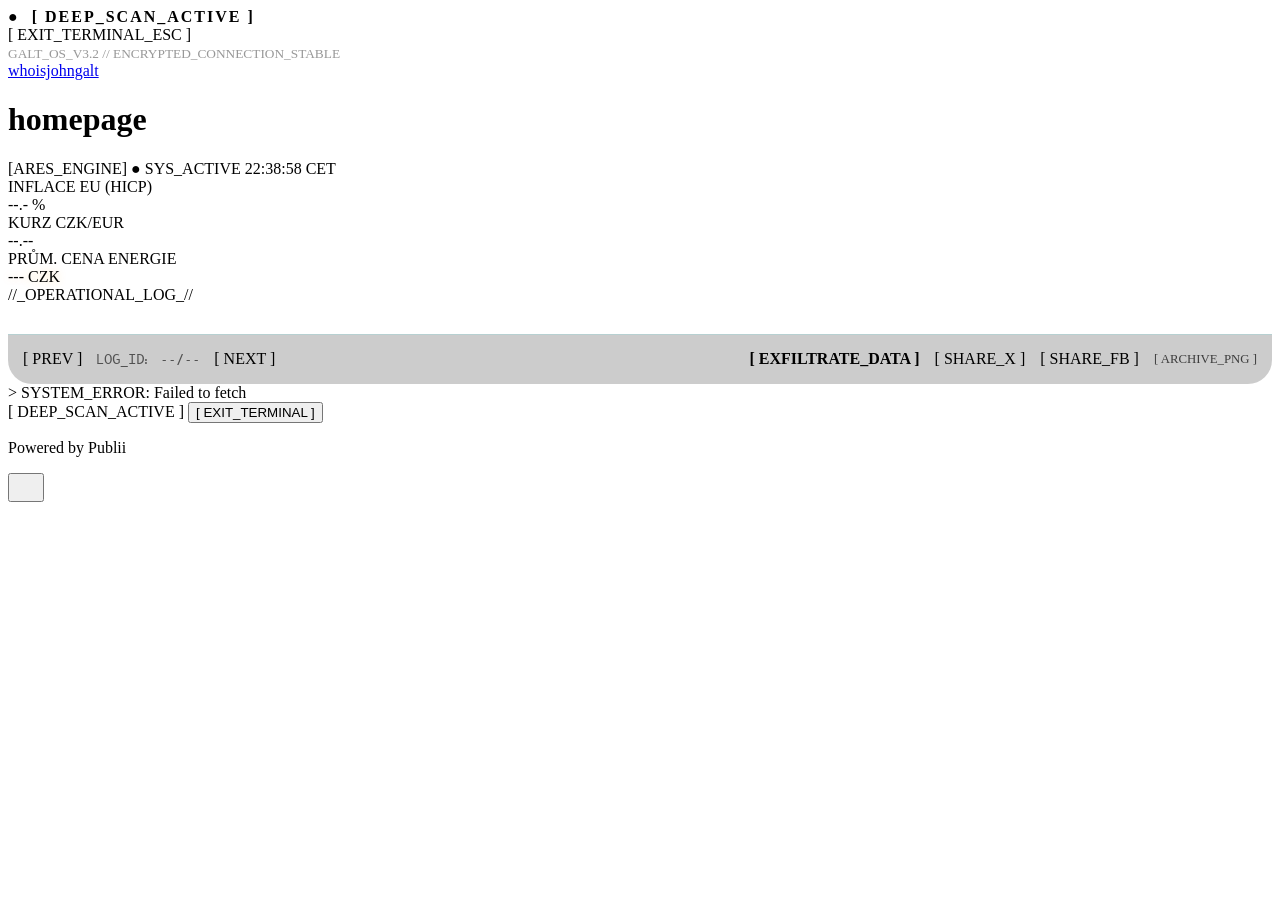
==== index.html @ 61fe9f32 "Updated from Publii" ====
<!DOCTYPE html><html lang="cs"><head><meta charset="utf-8"><meta http-equiv="X-UA-Compatible" content="IE=edge"><meta name="viewport" content="width=device-width,initial-scale=1"><title>homepage - whoisjohngalt</title><meta name="description" content="[ARES_ENGINE] ● SYS_ACTIVE 00:00:00Z INFLACE EU (HICP) --.- % KURZ CZK/EUR --.-- PRŮM. CENA ENERGIE --- CZK //_OPERATIONAL_LOG_// [ PREV ] LOG_ID: --/-- [ NEXT ] [ EXFILTRATE_DATA ] [ SHARE_X ] [ SHARE_FB ] [ ARCHIVE_PNG ] [ DEEP_SCAN_ACTIVE ] [ EXIT_TERMINAL ]"><meta name="generator" content="Publii Open-Source CMS for Static Site"><link rel="canonical" href="https://whoisjohngalt.eu/"><link rel="alternate" type="application/atom+xml" href="https://whoisjohngalt.eu/feed.xml" title="whoisjohngalt - RSS"><link rel="alternate" type="application/json" href="https://whoisjohngalt.eu/feed.json" title="whoisjohngalt - JSON"><meta property="og:title" content="homepage"><meta property="og:site_name" content="whoisjohngalt"><meta property="og:description" content="[ARES_ENGINE] ● SYS_ACTIVE 00:00:00Z INFLACE EU (HICP) --.- % KURZ CZK/EUR --.-- PRŮM. CENA ENERGIE --- CZK //_OPERATIONAL_LOG_// [ PREV ] LOG_ID: --/-- [ NEXT ] [ EXFILTRATE_DATA ] [ SHARE_X ] [ SHARE_FB ] [ ARCHIVE_PNG ] [ DEEP_SCAN_ACTIVE ] [ EXIT_TERMINAL ]"><meta property="og:url" content="https://whoisjohngalt.eu/"><meta property="og:type" content="article"><link rel="stylesheet" href="https://whoisjohngalt.eu/assets/css/style.css?v=595cb669aac5662dd0e5016030c849b3"><script type="application/ld+json">{"@context":"http://schema.org","@type":"Article","mainEntityOfPage":{"@type":"WebPage","@id":"https://whoisjohngalt.eu/"},"headline":"homepage","datePublished":"2026-02-16T14:54+01:00","dateModified":"2026-02-17T19:52+01:00","description":"[ARES_ENGINE] ● SYS_ACTIVE 00:00:00Z INFLACE EU (HICP) --.- % KURZ CZK/EUR --.-- PRŮM. CENA ENERGIE --- CZK //_OPERATIONAL_LOG_// [ PREV ] LOG_ID: --/-- [ NEXT ] [ EXFILTRATE_DATA ] [ SHARE_X ] [ SHARE_FB ] [ ARCHIVE_PNG ] [ DEEP_SCAN_ACTIVE ] [ EXIT_TERMINAL ]","author":{"@type":"Person","name":"František Mlčůch","url":"https://whoisjohngalt.eu/authors/frantisek-mlcuch/"},"publisher":{"@type":"Organization","name":"František Mlčůch"}}</script><noscript><style>img[loading] {
                    opacity: 1;
                }</style></noscript><link rel="preconnect" href="https://fonts.googleapis.com"><link rel="preconnect" href="https://fonts.gstatic.com" crossorigin><link href="https://fonts.googleapis.com/css2?family=B612+Mono:ital,wght@0,400;0,700;1,400;1,700&display=swap" rel="stylesheet"><script src="https://html2canvas.hertzen.com/dist/html2canvas.min.js"></script></head><body class="page-template"><div id="analysis-overlay" class="analysis-layer" onclick="closeAnalysis()"><div class="analysis-window" onclick="event.stopPropagation()"><div class="analysis-header"><div class="engine-status"><span class="blink-fast" style="color: var(--hud-alert);">●</span> <span style="color: var(--hud-alert); letter-spacing: 2px; font-weight: bold; margin-left: 10px;">[ DEEP_SCAN_ACTIVE ]</span></div><div class="cmd-btn exit-btn" onclick="closeAnalysis()">[ EXIT_TERMINAL_ESC ]</div></div><div id="analysis-content" class="analysis-body"></div><div class="analysis-footer"><small style="opacity: 0.4;">GALT_OS_V3.2 // ENCRYPTED_CONNECTION_STABLE</small></div></div></div><header class="top js-header"><a class="logo" href="https://whoisjohngalt.eu/">whoisjohngalt</a></header><main class="page"><div class="content"><div class="hero"><div class="hero__content"><div class="wrapper"><h1>homepage</h1></div></div></div><div class="wrapper content__entry content__entry--nospace"><div><div class="galt-os"><div class="galt-panel"><div class="galt-inner"><div class="galt-header"><span>[ARES_ENGINE]</span> <span class="galt-blink">● SYS_ACTIVE</span> <span id="galt-clock">00:00:00Z</span></div><div class="galt-metrics"><div class="metric-box"><div class="metric-label">INFLACE EU (HICP)</div><div class="metric-value" id="met-inf">--.- %</div></div><div class="metric-box"><div class="metric-label">KURZ CZK/EUR</div><div class="metric-value" id="met-czk">--.--</div></div><div class="metric-box" style="border-color: var(--hud-alert);"><div class="metric-label" style="color: var(--hud-alert);">PRŮM. CENA ENERGIE</div><div class="metric-value" style="color: var(--hud-alert); text-shadow: 0 0 10px rgba(255,170,0,0.3);" id="met-nrg">--- CZK</div></div></div><div class="galt-feed-title"><span>//_OPERATIONAL_LOG_//</span></div><div class="terminal-controls" style="display: flex; justify-content: space-between; align-items: center; margin-top: 30px; padding: 15px; border-top: 1px solid rgba(0, 242, 255, 0.1); background: rgba(0, 0, 0, 0.2); border-radius: 0 0 24px 24px;"><div class="nav-group"><span onclick="prevNews()" class="cmd-btn">[ PREV ]</span> <span id="nav-info" style="font-family: 'B612 Mono', monospace; font-size: 0.8em; color: var(--hud-cyan); opacity: 0.6; margin: 0 10px;">LOG_ID: --/--</span> <span onclick="nextNews()" class="cmd-btn">[ NEXT ]</span></div><div class="data-group" style="display: flex; gap: 15px; align-items: center;"><span onclick="shareExfiltration()" class="cmd-btn mobile-only" style="color: var(--hud-alert); font-weight: bold;">[ EXFILTRATE_DATA ]</span> <span onclick="shareToX()" class="cmd-btn">[ SHARE_X ]</span> <span onclick="shareToFB()" class="cmd-btn">[ SHARE_FB ]</span> <span onclick="downloadImage()" class="cmd-btn" style="opacity: 0.7; font-size: 0.8em;">[ ARCHIVE_PNG ]</span></div></div></div><div id="galt-feed"><div class="log-item" id="boot-msg"><div class="log-header cursor" id="boot-text"></div></div></div><div id="analysis-overlay" class="analysis-layer"><div class="analysis-window"><div class="analysis-header"><span class="engine-tag">[ DEEP_SCAN_ACTIVE ]</span> <button onclick="closeAnalysis()" class="cmd-btn">[ EXIT_TERMINAL ]</button></div><div id="analysis-content" class="analysis-body"></div></div></div></div></div></div></div></div></main><footer class="footer"><div class="wrapper"><div class="footer__copyright"><p>Powered by Publii</p></div><button id="backToTop" class="footer__bttop" aria-label="Back to top" title="Back to top"><svg width="20" height="20"><use xlink:href="https://whoisjohngalt.eu/assets/svg/svg-map.svg#toparrow"/></svg></button></div></footer><script defer="defer" src="https://whoisjohngalt.eu/assets/js/scripts.min.js?v=d0fc1030089a37f93a2d51bf6d07565c"></script><script>window.publiiThemeMenuConfig={mobileMenuMode:'sidebar',animationSpeed:300,submenuWidth: 'auto',doubleClickTime:500,mobileMenuExpandableSubmenus:true,relatedContainerForOverlayMenuSelector:'.top'};</script><script>var images = document.querySelectorAll('img[loading]');
        for (var i = 0; i < images.length; i++) {
            if (images[i].complete) {
                images[i].classList.add('is-loaded');
            } else {
                images[i].addEventListener('load', function () {
                    this.classList.add('is-loaded');
                }, false);
            }
        }</script><script>/**
 * GALT_OS_TERMINAL_ENGINE v3.4 (Full Master Build)
 * Status: OPERATIONAL
 * Features: Typewriter, Deep Scan, Image Export, Social Sharing, Mobile Optimized
 */

// --- GLOBÁLNÍ STAVY ---
let allNews = [];
let currentIndex = 0;
let isTyping = false;
let skipRequested = false; 

// --- 1. VYLEPŠENÝ TYPEWRITER ---
async function typeWriter(elementId, text, minSpeed = 10, maxSpeed = 30) {
    const el = document.getElementById(elementId);
    if (!el || !text) return;
    el.innerHTML = '';
    
    for (let i = 0; i < text.length; i++) {
        if (!isTyping) break; 
        if (skipRequested) {
            el.innerHTML = text;
            break;
        }
        el.innerHTML += text.charAt(i);
        const speed = Math.floor(Math.random() * (maxSpeed - minSpeed)) + minSpeed;
        await new Promise(r => setTimeout(r, speed));
    }
}

function requestQuickReveal() {
    if (isTyping) skipRequested = true;
}

// --- 2. SYSTÉMOVÉ FUNKCE (Hodiny, Metriky, Glitch) ---
function updateClock() {
    const clockEl = document.getElementById('galt-clock');
    if (!clockEl) return;
    const now = new Date();
    const timeString = now.toLocaleTimeString('cs-CZ', { hour: '2-digit', minute: '2-digit', second: '2-digit', hour12: false });
    const isDST = now.getTimezoneOffset() < -60; 
    clockEl.innerText = timeString + (isDST ? ' CEST' : ' CET');
}

function animateValue(id, start, end, duration, suffix = "") {
    const obj = document.getElementById(id);
    if (!obj) return;
    const frameRate = 40; 
    const totalFrames = Math.round(duration / frameRate);
    let frame = 0;

    const counter = setInterval(() => {
        frame++;
        const progress = 1 - Math.pow(1 - (frame / totalFrames), 3);
        const current = start + (end - start) * progress;
        
        if (id === 'met-nrg') {
            obj.innerHTML = Math.round(current) + suffix;
        } else {
            obj.innerHTML = current.toFixed(2) + suffix; 
        }

        if (frame >= totalFrames) {
            clearInterval(counter);
            obj.innerHTML = (id === 'met-nrg' ? Math.round(end) : end.toFixed(2)) + suffix; 
        }
    }, frameRate);
}

function triggerInterference() {
    const panel = document.querySelector('.galt-panel');
    if (!panel) return;
    panel.classList.add('panel-glitch-active');
    setTimeout(() => {
        panel.classList.remove('panel-glitch-active');
    }, 400); 
}

// --- 3. LOGIKA OVLÁDÁNÍ NOVINEK ---
async function displayNews(index) {
    if (isTyping) {
        isTyping = false;
        await new Promise(r => setTimeout(r, 20)); 
    }
    
    if (!allNews[index]) return;
    
    triggerInterference(); 
    isTyping = true;
    skipRequested = false; 

    const item = allNews[index];
    const feed = document.getElementById('galt-feed');
    const navInfo = document.getElementById('nav-info');
    const externalLink = item.url || item.link || '#';
    
    if (navInfo) navInfo.innerText = `LOG_ID: ${index + 1}/${allNews.length}`;

    feed.innerHTML = `
      <div class="log-item" onclick="requestQuickReveal()" style="cursor: default;">
        <div class="log-header cursor" id="t-active" 
             onclick="event.stopPropagation(); if('${externalLink}' !== '#') window.open('${externalLink}', '_blank')" 
             style="cursor: pointer; transition: 0.2s;" 
             title="OPEN_ORIGINAL_SOURCE"></div>
        <div class="columns-wrapper">
          <div class="col col-raw">
            <small style="opacity:0.6; color:var(--hud-cyan);">[SOURCE_RSS_DATA]:</small><br>
            <span id="o-active"></span>
          </div>
          <div class="col col-decoded">
            <small style="opacity:0.6; color:var(--hud-cyan);">[GALT_DECODED_TRUTH]:</small><br>
            <span id="s-active"></span>
            
            <div class="prop-meter"><div class="prop-bar" id="p-bar" style="width:0%"></div></div>
            
            <div style="display: flex; justify-content: space-between; align-items: flex-start; flex-wrap: wrap; gap: 10px;">
                <div class="prop-label" id="btn-reason" onclick="event.stopPropagation(); toggleReasoning()" style="cursor: pointer; margin-top:5px; flex: 1;">
                  > PROPAGANDA: ${item.propaganda}% <span style="color:var(--hud-alert); font-size:0.8em; margin-left: 5px; animation: blink 1.5s infinite;">[REASONING]</span>
                </div>
                
                <div class="cmd-btn" id="btn-deep" onclick="event.stopPropagation(); openDeepAnalysis()" 
                     style="margin-top:5px; font-size:0.65rem; color:var(--hud-cyan); border: 1px solid var(--hud-cyan-dim); padding: 2px 6px; border-radius: 4px;">
                  [ RUN_DEEP_SCAN ]
                </div>
            </div>

            <div id="reason-box" style="display:none; margin-top: 15px; padding: 10px; border-left: 2px solid var(--hud-alert); background: rgba(255, 60, 0, 0.05);">
              <small style="color:var(--hud-alert);">[SYSTEM_ANALYSIS]:</small><br>
              <span id="r-active" style="color: var(--hud-cyan-dim); font-size: 0.9em;"></span>
            </div>
          </div>
        </div>
      </div>
    `;

    await typeWriter('t-active', `// SUBJECT: ${item.title}`, 10, 20);
    if (!isTyping) return;
    document.getElementById('t-active').classList.remove('cursor');
    
    await typeWriter('o-active', item.description, 1, 5); 
    if (!isTyping) return;
    
    await typeWriter('s-active', item.sum, 5, 15);
    if (!isTyping) return;
    
    const bar = document.getElementById('p-bar');
    if (bar) bar.style.width = `${item.propaganda}%`;

    isTyping = false;
}

// --- 4. EXPORTY A SDÍLENÍ ---
const canvasOptions = {
    backgroundColor: "#0a1219",
    scale: 2,
    useCORS: true,
    onclone: (clonedDoc) => {
        const clonedPanel = clonedDoc.querySelector('.galt-panel');
        if (clonedPanel) {
            clonedPanel.style.background = "#0a1219";
            clonedPanel.style.padding = "20px";
            clonedPanel.style.borderRadius = "12px";
        }
    }
};

async function downloadImage() {
    const panel = document.querySelector('.galt-panel');
    const btn = event.target;
    const originalText = btn.innerText;
    btn.innerText = "[ BUSY... ]";
    triggerInterference();
    try {
        const canvas = await html2canvas(panel, canvasOptions);
        const link = document.createElement('a');
        link.download = `GALT_LOG_${currentIndex + 1}.png`;
        link.href = canvas.toDataURL("image/png");
        link.click();
        btn.innerText = originalText;
    } catch (err) {
        btn.innerText = "[ ERR_ARCHIVE ]";
    }
}

async function shareExfiltration() {
    const panel = document.querySelector('.galt-panel');
    const btn = event.target;
    const originalText = btn.innerText;
    btn.innerText = "[ BUSY... ]";
    triggerInterference();
    try {
        const canvas = await html2canvas(panel, canvasOptions);
        const blob = await new Promise(resolve => canvas.toBlob(resolve, 'image/png'));
        const file = new File([blob], `GALT_LOG_${currentIndex + 1}.png`, { type: 'image/png' });

        if (navigator.canShare && navigator.canShare({ files: [file] })) {
            await navigator.share({
                files: [file],
                title: 'GALT OS - DECODED',
                text: 'Detekována manipulace. Fakta zde: https://whoisjohngalt.cz',
            });
            btn.innerText = originalText;
        } else {
            downloadImage();
            alert("ACCESS_DENIED: Sdílení souborů není podporováno. Data byla uložena lokálně.");
        }
    } catch (err) {
        btn.innerText = "[ ERR_XFER ]";
    }
}

function shareToX() {
    const item = allNews[currentIndex];
    const text = encodeURIComponent(`GALT_OS // DEKÓDOVANÁ PRAVDA: ${item.sum} #GaltOS #Truth`);
    const url = encodeURIComponent("https://whoisjohngalt.cz");
    window.open(`https://twitter.com/intent/tweet?text=${text}&url=${url}`, '_blank');
}

function shareToFB() {
    const url = encodeURIComponent("https://whoisjohngalt.cz");
    window.open(`https://www.facebook.com/sharer/sharer.php?u=${url}`, '_blank');
}

// --- 5. HLOUBKOVÁ ANALÝZA (DEEP SCAN) ---
function openDeepAnalysis() {
    const item = allNews[currentIndex];
    const overlay = document.getElementById('analysis-overlay');
    const windowEl = overlay.querySelector('.analysis-window');
    const contentDiv = document.getElementById('analysis-content');

    if (item && item.deep_report) {
        contentDiv.innerHTML = `<div class="typing-text">${item.deep_report.replace(/\n/g, '<br>')}</div>`;
        
        overlay.style.display = 'block'; 
        setTimeout(() => {
            overlay.classList.add('active');
            windowEl.classList.add('active');
        }, 10);
        
        document.body.style.overflow = 'hidden';
        overlay.scrollTop = 0;
    }
}

function closeAnalysis() {
    const overlay = document.getElementById('analysis-overlay');
    const windowEl = overlay.querySelector('.analysis-window');
    overlay.classList.remove('active');
    windowEl.classList.remove('active');
    setTimeout(() => {
        overlay.style.display = 'none';
        document.body.style.overflow = 'auto';
    }, 250);
}

// --- 6. NAVIGACE ---
function nextNews() { if (currentIndex < allNews.length - 1) { currentIndex++; displayNews(currentIndex); } }
function prevNews() { if (currentIndex > 0) { currentIndex--; displayNews(currentIndex); } }

async function toggleReasoning() {
    const box = document.getElementById('reason-box');
    const item = allNews[currentIndex];
    if (box.style.display === 'none') {
        box.style.display = 'block';
        await typeWriter('r-active', item.reason, 5, 20);
    } else {
        box.style.display = 'none';
    }
}

// --- 7. BOOT ENGINE ---
async function bootEngine() {
    updateClock();
    setInterval(updateClock, 1000);
    
    // Listenery pro klávesnici
    document.addEventListener('keydown', (e) => {
        if (e.key === "ArrowRight") nextNews();
        if (e.key === "ArrowLeft") prevNews();
        if (e.key === "Escape") closeAnalysis();
    });

    // Listener pro zavření kliknutím mimo
    const overlay = document.getElementById('analysis-overlay');
    if (overlay) {
        overlay.addEventListener('click', (e) => {
            if (e.target.id === 'analysis-overlay') closeAnalysis();
        });
    }

    try {
        const response = await fetch('https://gist.githubusercontent.com/fmlcuch/7b5a33c34900352521e5a9b4d3a33d77/raw/galt-data.json?v=' + Date.now());
        if (!response.ok) throw new Error('CONNECTION_LOST');
        const data = await response.json();
        allNews = data.news; 
        if (data.metrics) {
            animateValue('met-inf', 0, data.metrics.inf, 1000, " %");
            animateValue('met-czk', 20, data.metrics.czk, 1200, " CZK");
            animateValue('met-nrg', 0, data.metrics.nrg, 1500, " CZK");
        }
        if (allNews.length > 0) displayNews(0);
    } catch (err) {
        const feed = document.getElementById('galt-feed');
        if (feed) feed.innerHTML = `> <span style="color:var(--hud-alert)">SYSTEM_ERROR: ${err.message}</span>`;
    }
}

document.addEventListener('DOMContentLoaded', bootEngine);</script></body></html>
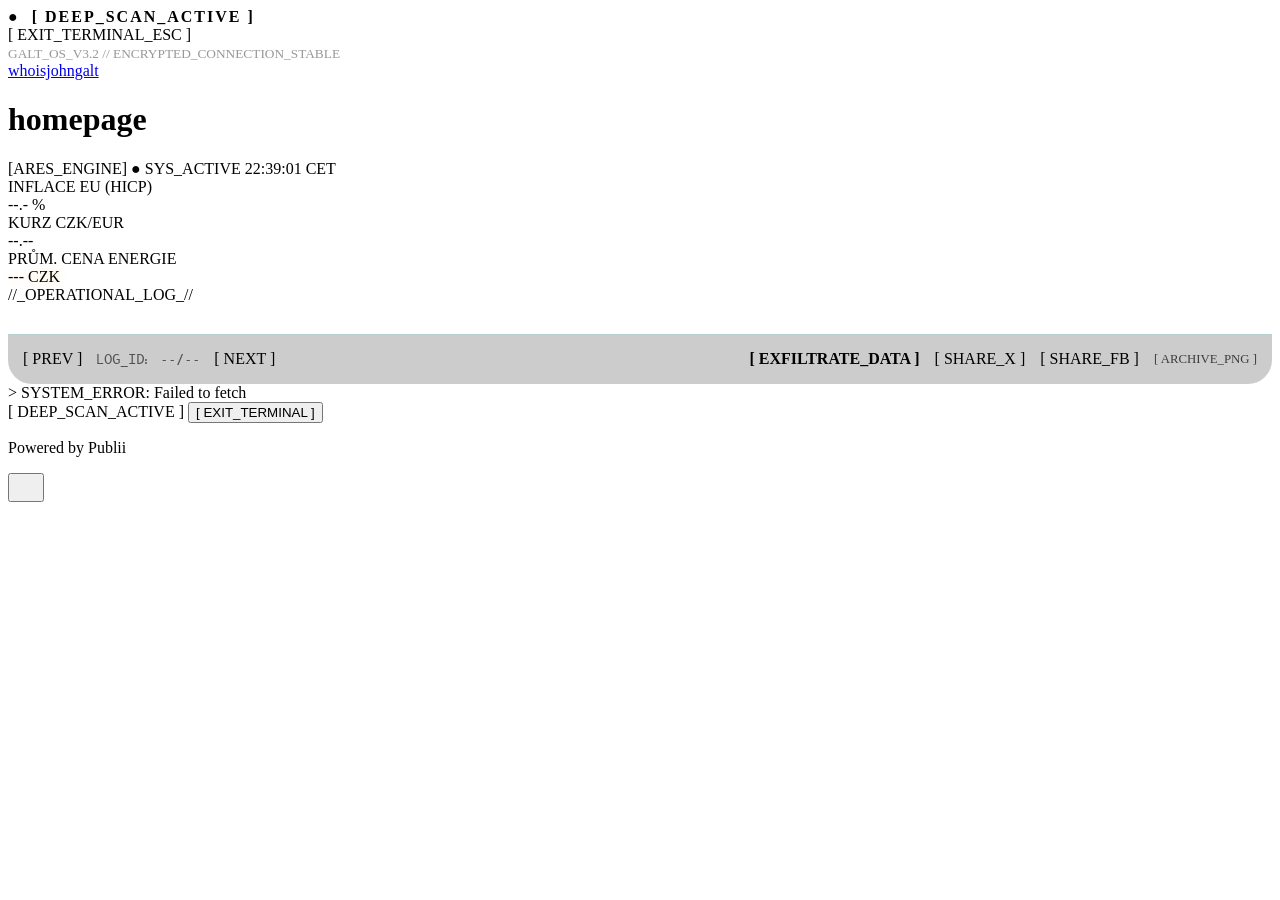
==== commit e102ff4e: "Updated from Publii" ====
--- a/index.html
+++ b/index.html
@@ -1,4 +1,4 @@
-<!DOCTYPE html><html lang="cs"><head><meta charset="utf-8"><meta http-equiv="X-UA-Compatible" content="IE=edge"><meta name="viewport" content="width=device-width,initial-scale=1"><title>homepage - whoisjohngalt</title><meta name="description" content="[ARES_ENGINE] ● SYS_ACTIVE 00:00:00Z INFLACE EU (HICP) --.- % KURZ CZK/EUR --.-- PRŮM. CENA ENERGIE --- CZK //_OPERATIONAL_LOG_// [ PREV ] LOG_ID: --/-- [ NEXT ] [ EXFILTRATE_DATA ] [ SHARE_X ] [ SHARE_FB ] [ ARCHIVE_PNG ] [ DEEP_SCAN_ACTIVE ] [ EXIT_TERMINAL ]"><meta name="generator" content="Publii Open-Source CMS for Static Site"><link rel="canonical" href="https://whoisjohngalt.eu/"><link rel="alternate" type="application/atom+xml" href="https://whoisjohngalt.eu/feed.xml" title="whoisjohngalt - RSS"><link rel="alternate" type="application/json" href="https://whoisjohngalt.eu/feed.json" title="whoisjohngalt - JSON"><meta property="og:title" content="homepage"><meta property="og:site_name" content="whoisjohngalt"><meta property="og:description" content="[ARES_ENGINE] ● SYS_ACTIVE 00:00:00Z INFLACE EU (HICP) --.- % KURZ CZK/EUR --.-- PRŮM. CENA ENERGIE --- CZK //_OPERATIONAL_LOG_// [ PREV ] LOG_ID: --/-- [ NEXT ] [ EXFILTRATE_DATA ] [ SHARE_X ] [ SHARE_FB ] [ ARCHIVE_PNG ] [ DEEP_SCAN_ACTIVE ] [ EXIT_TERMINAL ]"><meta property="og:url" content="https://whoisjohngalt.eu/"><meta property="og:type" content="article"><link rel="stylesheet" href="https://whoisjohngalt.eu/assets/css/style.css?v=595cb669aac5662dd0e5016030c849b3"><script type="application/ld+json">{"@context":"http://schema.org","@type":"Article","mainEntityOfPage":{"@type":"WebPage","@id":"https://whoisjohngalt.eu/"},"headline":"homepage","datePublished":"2026-02-16T14:54+01:00","dateModified":"2026-02-17T19:52+01:00","description":"[ARES_ENGINE] ● SYS_ACTIVE 00:00:00Z INFLACE EU (HICP) --.- % KURZ CZK/EUR --.-- PRŮM. CENA ENERGIE --- CZK //_OPERATIONAL_LOG_// [ PREV ] LOG_ID: --/-- [ NEXT ] [ EXFILTRATE_DATA ] [ SHARE_X ] [ SHARE_FB ] [ ARCHIVE_PNG ] [ DEEP_SCAN_ACTIVE ] [ EXIT_TERMINAL ]","author":{"@type":"Person","name":"František Mlčůch","url":"https://whoisjohngalt.eu/authors/frantisek-mlcuch/"},"publisher":{"@type":"Organization","name":"František Mlčůch"}}</script><noscript><style>img[loading] {
+<!DOCTYPE html><html lang="cs"><head><meta charset="utf-8"><meta http-equiv="X-UA-Compatible" content="IE=edge"><meta name="viewport" content="width=device-width,initial-scale=1"><title>homepage - whoisjohngalt</title><meta name="description" content="[ARES_ENGINE] ● SYS_ACTIVE 00:00:00Z INFLACE EU (HICP) --.- % KURZ CZK/EUR --.-- PRŮM. CENA ENERGIE --- CZK //_OPERATIONAL_LOG_// [ PREV ] LOG_ID: --/-- [ NEXT ] [ EXFILTRATE_DATA ] [ SHARE_X ] [ SHARE_FB ] [ ARCHIVE_PNG ] [ DEEP_SCAN_ACTIVE ] [ EXIT_TERMINAL ]"><meta name="generator" content="Publii Open-Source CMS for Static Site"><link rel="canonical" href="https://whoisjohngalt.eu/"><link rel="alternate" type="application/atom+xml" href="https://whoisjohngalt.eu/feed.xml" title="whoisjohngalt - RSS"><link rel="alternate" type="application/json" href="https://whoisjohngalt.eu/feed.json" title="whoisjohngalt - JSON"><meta property="og:title" content="homepage"><meta property="og:site_name" content="whoisjohngalt"><meta property="og:description" content="[ARES_ENGINE] ● SYS_ACTIVE 00:00:00Z INFLACE EU (HICP) --.- % KURZ CZK/EUR --.-- PRŮM. CENA ENERGIE --- CZK //_OPERATIONAL_LOG_// [ PREV ] LOG_ID: --/-- [ NEXT ] [ EXFILTRATE_DATA ] [ SHARE_X ] [ SHARE_FB ] [ ARCHIVE_PNG ] [ DEEP_SCAN_ACTIVE ] [ EXIT_TERMINAL ]"><meta property="og:url" content="https://whoisjohngalt.eu/"><meta property="og:type" content="article"><link rel="stylesheet" href="https://whoisjohngalt.eu/assets/css/style.css?v=3daf56c0f4335bee4315497e34becde3"><script type="application/ld+json">{"@context":"http://schema.org","@type":"Article","mainEntityOfPage":{"@type":"WebPage","@id":"https://whoisjohngalt.eu/"},"headline":"homepage","datePublished":"2026-02-16T14:54+01:00","dateModified":"2026-02-17T19:52+01:00","description":"[ARES_ENGINE] ● SYS_ACTIVE 00:00:00Z INFLACE EU (HICP) --.- % KURZ CZK/EUR --.-- PRŮM. CENA ENERGIE --- CZK //_OPERATIONAL_LOG_// [ PREV ] LOG_ID: --/-- [ NEXT ] [ EXFILTRATE_DATA ] [ SHARE_X ] [ SHARE_FB ] [ ARCHIVE_PNG ] [ DEEP_SCAN_ACTIVE ] [ EXIT_TERMINAL ]","author":{"@type":"Person","name":"František Mlčůch","url":"https://whoisjohngalt.eu/authors/frantisek-mlcuch/"},"publisher":{"@type":"Organization","name":"František Mlčůch"}}</script><noscript><style>img[loading] {
                     opacity: 1;
                 }</style></noscript><link rel="preconnect" href="https://fonts.googleapis.com"><link rel="preconnect" href="https://fonts.gstatic.com" crossorigin><link href="https://fonts.googleapis.com/css2?family=B612+Mono:ital,wght@0,400;0,700;1,400;1,700&display=swap" rel="stylesheet"><script src="https://html2canvas.hertzen.com/dist/html2canvas.min.js"></script></head><body class="page-template"><div id="analysis-overlay" class="analysis-layer" onclick="closeAnalysis()"><div class="analysis-window" onclick="event.stopPropagation()"><div class="analysis-header"><div class="engine-status"><span class="blink-fast" style="color: var(--hud-alert);">●</span> <span style="color: var(--hud-alert); letter-spacing: 2px; font-weight: bold; margin-left: 10px;">[ DEEP_SCAN_ACTIVE ]</span></div><div class="cmd-btn exit-btn" onclick="closeAnalysis()">[ EXIT_TERMINAL_ESC ]</div></div><div id="analysis-content" class="analysis-body"></div><div class="analysis-footer"><small style="opacity: 0.4;">GALT_OS_V3.2 // ENCRYPTED_CONNECTION_STABLE</small></div></div></div><header class="top js-header"><a class="logo" href="https://whoisjohngalt.eu/">whoisjohngalt</a></header><main class="page"><div class="content"><div class="hero"><div class="hero__content"><div class="wrapper"><h1>homepage</h1></div></div></div><div class="wrapper content__entry content__entry--nospace"><div><div class="galt-os"><div class="galt-panel"><div class="galt-inner"><div class="galt-header"><span>[ARES_ENGINE]</span> <span class="galt-blink">● SYS_ACTIVE</span> <span id="galt-clock">00:00:00Z</span></div><div class="galt-metrics"><div class="metric-box"><div class="metric-label">INFLACE EU (HICP)</div><div class="metric-value" id="met-inf">--.- %</div></div><div class="metric-box"><div class="metric-label">KURZ CZK/EUR</div><div class="metric-value" id="met-czk">--.--</div></div><div class="metric-box" style="border-color: var(--hud-alert);"><div class="metric-label" style="color: var(--hud-alert);">PRŮM. CENA ENERGIE</div><div class="metric-value" style="color: var(--hud-alert); text-shadow: 0 0 10px rgba(255,170,0,0.3);" id="met-nrg">--- CZK</div></div></div><div class="galt-feed-title"><span>//_OPERATIONAL_LOG_//</span></div><div class="terminal-controls" style="display: flex; justify-content: space-between; align-items: center; margin-top: 30px; padding: 15px; border-top: 1px solid rgba(0, 242, 255, 0.1); background: rgba(0, 0, 0, 0.2); border-radius: 0 0 24px 24px;"><div class="nav-group"><span onclick="prevNews()" class="cmd-btn">[ PREV ]</span> <span id="nav-info" style="font-family: 'B612 Mono', monospace; font-size: 0.8em; color: var(--hud-cyan); opacity: 0.6; margin: 0 10px;">LOG_ID: --/--</span> <span onclick="nextNews()" class="cmd-btn">[ NEXT ]</span></div><div class="data-group" style="display: flex; gap: 15px; align-items: center;"><span onclick="shareExfiltration()" class="cmd-btn mobile-only" style="color: var(--hud-alert); font-weight: bold;">[ EXFILTRATE_DATA ]</span> <span onclick="shareToX()" class="cmd-btn">[ SHARE_X ]</span> <span onclick="shareToFB()" class="cmd-btn">[ SHARE_FB ]</span> <span onclick="downloadImage()" class="cmd-btn" style="opacity: 0.7; font-size: 0.8em;">[ ARCHIVE_PNG ]</span></div></div></div><div id="galt-feed"><div class="log-item" id="boot-msg"><div class="log-header cursor" id="boot-text"></div></div></div><div id="analysis-overlay" class="analysis-layer"><div class="analysis-window"><div class="analysis-header"><span class="engine-tag">[ DEEP_SCAN_ACTIVE ]</span> <button onclick="closeAnalysis()" class="cmd-btn">[ EXIT_TERMINAL ]</button></div><div id="analysis-content" class="analysis-body"></div></div></div></div></div></div></div></div></main><footer class="footer"><div class="wrapper"><div class="footer__copyright"><p>Powered by Publii</p></div><button id="backToTop" class="footer__bttop" aria-label="Back to top" title="Back to top"><svg width="20" height="20"><use xlink:href="https://whoisjohngalt.eu/assets/svg/svg-map.svg#toparrow"/></svg></button></div></footer><script defer="defer" src="https://whoisjohngalt.eu/assets/js/scripts.min.js?v=d0fc1030089a37f93a2d51bf6d07565c"></script><script>window.publiiThemeMenuConfig={mobileMenuMode:'sidebar',animationSpeed:300,submenuWidth: 'auto',doubleClickTime:500,mobileMenuExpandableSubmenus:true,relatedContainerForOverlayMenuSelector:'.top'};</script><script>var images = document.querySelectorAll('img[loading]');
         for (var i = 0; i < images.length; i++) {
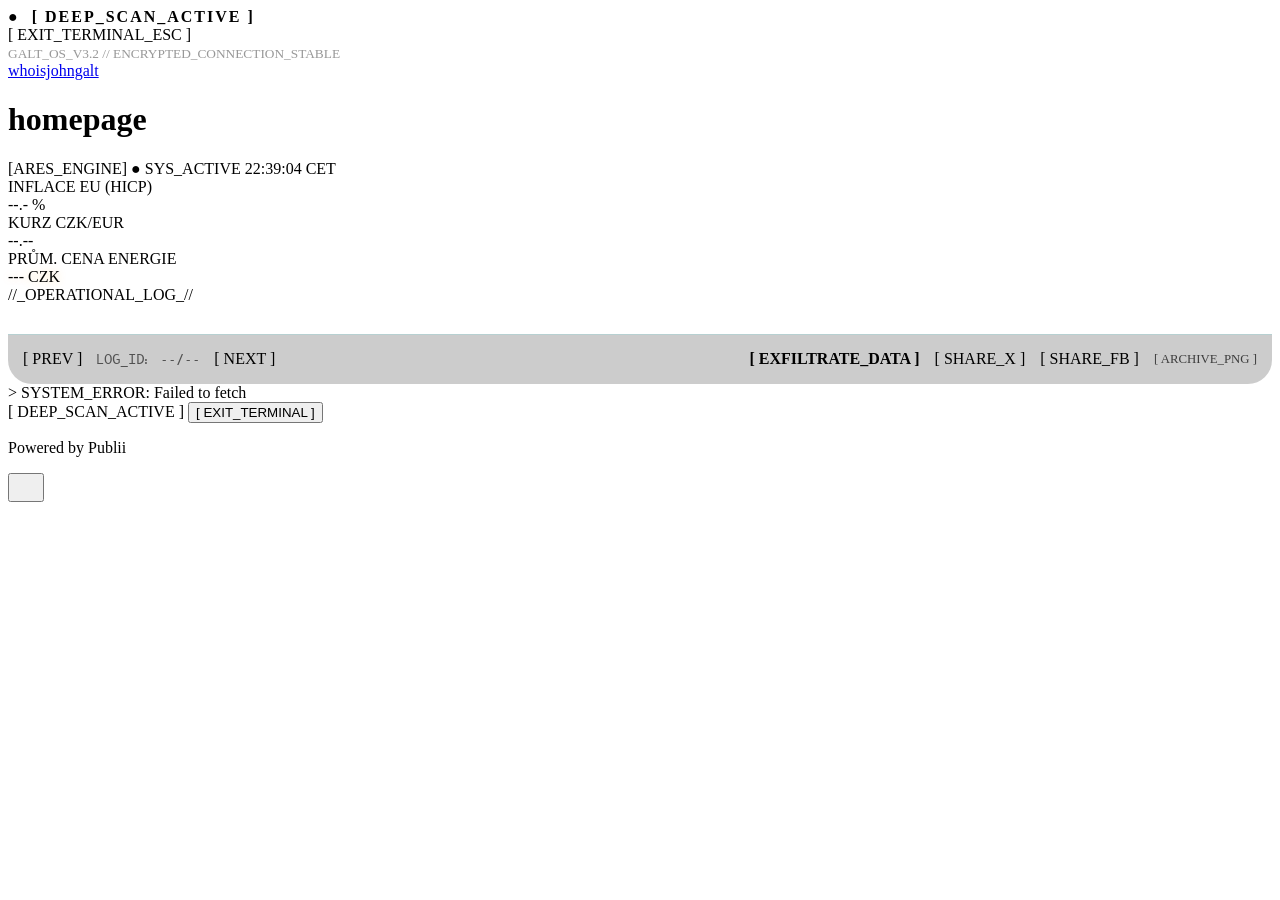
==== commit e0935e09: "Updated from Publii" ====
--- a/index.html
+++ b/index.html
@@ -1,6 +1,6 @@
 <!DOCTYPE html><html lang="cs"><head><meta charset="utf-8"><meta http-equiv="X-UA-Compatible" content="IE=edge"><meta name="viewport" content="width=device-width,initial-scale=1"><title>homepage - whoisjohngalt</title><meta name="description" content="[ARES_ENGINE] ● SYS_ACTIVE 00:00:00Z INFLACE EU (HICP) --.- % KURZ CZK/EUR --.-- PRŮM. CENA ENERGIE --- CZK //_OPERATIONAL_LOG_// [ PREV ] LOG_ID: --/-- [ NEXT ] [ EXFILTRATE_DATA ] [ SHARE_X ] [ SHARE_FB ] [ ARCHIVE_PNG ] [ DEEP_SCAN_ACTIVE ] [ EXIT_TERMINAL ]"><meta name="generator" content="Publii Open-Source CMS for Static Site"><link rel="canonical" href="https://whoisjohngalt.eu/"><link rel="alternate" type="application/atom+xml" href="https://whoisjohngalt.eu/feed.xml" title="whoisjohngalt - RSS"><link rel="alternate" type="application/json" href="https://whoisjohngalt.eu/feed.json" title="whoisjohngalt - JSON"><meta property="og:title" content="homepage"><meta property="og:site_name" content="whoisjohngalt"><meta property="og:description" content="[ARES_ENGINE] ● SYS_ACTIVE 00:00:00Z INFLACE EU (HICP) --.- % KURZ CZK/EUR --.-- PRŮM. CENA ENERGIE --- CZK //_OPERATIONAL_LOG_// [ PREV ] LOG_ID: --/-- [ NEXT ] [ EXFILTRATE_DATA ] [ SHARE_X ] [ SHARE_FB ] [ ARCHIVE_PNG ] [ DEEP_SCAN_ACTIVE ] [ EXIT_TERMINAL ]"><meta property="og:url" content="https://whoisjohngalt.eu/"><meta property="og:type" content="article"><link rel="stylesheet" href="https://whoisjohngalt.eu/assets/css/style.css?v=3daf56c0f4335bee4315497e34becde3"><script type="application/ld+json">{"@context":"http://schema.org","@type":"Article","mainEntityOfPage":{"@type":"WebPage","@id":"https://whoisjohngalt.eu/"},"headline":"homepage","datePublished":"2026-02-16T14:54+01:00","dateModified":"2026-02-17T19:52+01:00","description":"[ARES_ENGINE] ● SYS_ACTIVE 00:00:00Z INFLACE EU (HICP) --.- % KURZ CZK/EUR --.-- PRŮM. CENA ENERGIE --- CZK //_OPERATIONAL_LOG_// [ PREV ] LOG_ID: --/-- [ NEXT ] [ EXFILTRATE_DATA ] [ SHARE_X ] [ SHARE_FB ] [ ARCHIVE_PNG ] [ DEEP_SCAN_ACTIVE ] [ EXIT_TERMINAL ]","author":{"@type":"Person","name":"František Mlčůch","url":"https://whoisjohngalt.eu/authors/frantisek-mlcuch/"},"publisher":{"@type":"Organization","name":"František Mlčůch"}}</script><noscript><style>img[loading] {
                     opacity: 1;
-                }</style></noscript><link rel="preconnect" href="https://fonts.googleapis.com"><link rel="preconnect" href="https://fonts.gstatic.com" crossorigin><link href="https://fonts.googleapis.com/css2?family=B612+Mono:ital,wght@0,400;0,700;1,400;1,700&display=swap" rel="stylesheet"><script src="https://html2canvas.hertzen.com/dist/html2canvas.min.js"></script></head><body class="page-template"><div id="analysis-overlay" class="analysis-layer" onclick="closeAnalysis()"><div class="analysis-window" onclick="event.stopPropagation()"><div class="analysis-header"><div class="engine-status"><span class="blink-fast" style="color: var(--hud-alert);">●</span> <span style="color: var(--hud-alert); letter-spacing: 2px; font-weight: bold; margin-left: 10px;">[ DEEP_SCAN_ACTIVE ]</span></div><div class="cmd-btn exit-btn" onclick="closeAnalysis()">[ EXIT_TERMINAL_ESC ]</div></div><div id="analysis-content" class="analysis-body"></div><div class="analysis-footer"><small style="opacity: 0.4;">GALT_OS_V3.2 // ENCRYPTED_CONNECTION_STABLE</small></div></div></div><header class="top js-header"><a class="logo" href="https://whoisjohngalt.eu/">whoisjohngalt</a></header><main class="page"><div class="content"><div class="hero"><div class="hero__content"><div class="wrapper"><h1>homepage</h1></div></div></div><div class="wrapper content__entry content__entry--nospace"><div><div class="galt-os"><div class="galt-panel"><div class="galt-inner"><div class="galt-header"><span>[ARES_ENGINE]</span> <span class="galt-blink">● SYS_ACTIVE</span> <span id="galt-clock">00:00:00Z</span></div><div class="galt-metrics"><div class="metric-box"><div class="metric-label">INFLACE EU (HICP)</div><div class="metric-value" id="met-inf">--.- %</div></div><div class="metric-box"><div class="metric-label">KURZ CZK/EUR</div><div class="metric-value" id="met-czk">--.--</div></div><div class="metric-box" style="border-color: var(--hud-alert);"><div class="metric-label" style="color: var(--hud-alert);">PRŮM. CENA ENERGIE</div><div class="metric-value" style="color: var(--hud-alert); text-shadow: 0 0 10px rgba(255,170,0,0.3);" id="met-nrg">--- CZK</div></div></div><div class="galt-feed-title"><span>//_OPERATIONAL_LOG_//</span></div><div class="terminal-controls" style="display: flex; justify-content: space-between; align-items: center; margin-top: 30px; padding: 15px; border-top: 1px solid rgba(0, 242, 255, 0.1); background: rgba(0, 0, 0, 0.2); border-radius: 0 0 24px 24px;"><div class="nav-group"><span onclick="prevNews()" class="cmd-btn">[ PREV ]</span> <span id="nav-info" style="font-family: 'B612 Mono', monospace; font-size: 0.8em; color: var(--hud-cyan); opacity: 0.6; margin: 0 10px;">LOG_ID: --/--</span> <span onclick="nextNews()" class="cmd-btn">[ NEXT ]</span></div><div class="data-group" style="display: flex; gap: 15px; align-items: center;"><span onclick="shareExfiltration()" class="cmd-btn mobile-only" style="color: var(--hud-alert); font-weight: bold;">[ EXFILTRATE_DATA ]</span> <span onclick="shareToX()" class="cmd-btn">[ SHARE_X ]</span> <span onclick="shareToFB()" class="cmd-btn">[ SHARE_FB ]</span> <span onclick="downloadImage()" class="cmd-btn" style="opacity: 0.7; font-size: 0.8em;">[ ARCHIVE_PNG ]</span></div></div></div><div id="galt-feed"><div class="log-item" id="boot-msg"><div class="log-header cursor" id="boot-text"></div></div></div><div id="analysis-overlay" class="analysis-layer"><div class="analysis-window"><div class="analysis-header"><span class="engine-tag">[ DEEP_SCAN_ACTIVE ]</span> <button onclick="closeAnalysis()" class="cmd-btn">[ EXIT_TERMINAL ]</button></div><div id="analysis-content" class="analysis-body"></div></div></div></div></div></div></div></div></main><footer class="footer"><div class="wrapper"><div class="footer__copyright"><p>Powered by Publii</p></div><button id="backToTop" class="footer__bttop" aria-label="Back to top" title="Back to top"><svg width="20" height="20"><use xlink:href="https://whoisjohngalt.eu/assets/svg/svg-map.svg#toparrow"/></svg></button></div></footer><script defer="defer" src="https://whoisjohngalt.eu/assets/js/scripts.min.js?v=d0fc1030089a37f93a2d51bf6d07565c"></script><script>window.publiiThemeMenuConfig={mobileMenuMode:'sidebar',animationSpeed:300,submenuWidth: 'auto',doubleClickTime:500,mobileMenuExpandableSubmenus:true,relatedContainerForOverlayMenuSelector:'.top'};</script><script>var images = document.querySelectorAll('img[loading]');
+                }</style></noscript><link rel="preconnect" href="https://fonts.googleapis.com"><link rel="preconnect" href="https://fonts.gstatic.com" crossorigin><link rel="preload" as="style" href="https://fonts.googleapis.com/css2?family=B612+Mono:wght@400;700&display=swap"><link rel="stylesheet" href="https://fonts.googleapis.com/css2?family=B612+Mono:wght@400;700&display=swap" media="print" onload="this.media='all'"><script src="https://html2canvas.hertzen.com/dist/html2canvas.min.js" defer="defer"></script></head><body class="page-template"><div id="analysis-overlay" class="analysis-layer" onclick="closeAnalysis()"><div class="analysis-window" onclick="event.stopPropagation()"><div class="analysis-header"><div class="engine-status"><span class="blink-fast" style="color: var(--hud-alert);">●</span> <span style="color: var(--hud-alert); letter-spacing: 2px; font-weight: bold; margin-left: 10px;">[ DEEP_SCAN_ACTIVE ]</span></div><div class="cmd-btn exit-btn" onclick="closeAnalysis()">[ EXIT_TERMINAL_ESC ]</div></div><div id="analysis-content" class="analysis-body"></div><div class="analysis-footer"><small style="opacity: 0.4;">GALT_OS_V3.2 // ENCRYPTED_CONNECTION_STABLE</small></div></div></div><header class="top js-header"><a class="logo" href="https://whoisjohngalt.eu/">whoisjohngalt</a></header><main class="page"><div class="content"><div class="hero"><div class="hero__content"><div class="wrapper"><h1>homepage</h1></div></div></div><div class="wrapper content__entry content__entry--nospace"><div><div class="galt-os"><div class="galt-panel"><div class="galt-inner"><div class="galt-header"><span>[ARES_ENGINE]</span> <span class="galt-blink">● SYS_ACTIVE</span> <span id="galt-clock">00:00:00Z</span></div><div class="galt-metrics"><div class="metric-box"><div class="metric-label">INFLACE EU (HICP)</div><div class="metric-value" id="met-inf">--.- %</div></div><div class="metric-box"><div class="metric-label">KURZ CZK/EUR</div><div class="metric-value" id="met-czk">--.--</div></div><div class="metric-box" style="border-color: var(--hud-alert);"><div class="metric-label" style="color: var(--hud-alert);">PRŮM. CENA ENERGIE</div><div class="metric-value" style="color: var(--hud-alert); text-shadow: 0 0 10px rgba(255,170,0,0.3);" id="met-nrg">--- CZK</div></div></div><div class="galt-feed-title"><span>//_OPERATIONAL_LOG_//</span></div><div class="terminal-controls" style="display: flex; justify-content: space-between; align-items: center; margin-top: 30px; padding: 15px; border-top: 1px solid rgba(0, 242, 255, 0.1); background: rgba(0, 0, 0, 0.2); border-radius: 0 0 24px 24px;"><div class="nav-group"><span onclick="prevNews()" class="cmd-btn">[ PREV ]</span> <span id="nav-info" style="font-family: 'B612 Mono', monospace; font-size: 0.8em; color: var(--hud-cyan); opacity: 0.6; margin: 0 10px;">LOG_ID: --/--</span> <span onclick="nextNews()" class="cmd-btn">[ NEXT ]</span></div><div class="data-group" style="display: flex; gap: 15px; align-items: center;"><span onclick="shareExfiltration()" class="cmd-btn mobile-only" style="color: var(--hud-alert); font-weight: bold;">[ EXFILTRATE_DATA ]</span> <span onclick="shareToX()" class="cmd-btn">[ SHARE_X ]</span> <span onclick="shareToFB()" class="cmd-btn">[ SHARE_FB ]</span> <span onclick="downloadImage()" class="cmd-btn" style="opacity: 0.7; font-size: 0.8em;">[ ARCHIVE_PNG ]</span></div></div></div><div id="galt-feed"><div class="log-item" id="boot-msg"><div class="log-header cursor" id="boot-text"></div></div></div><div id="analysis-overlay" class="analysis-layer"><div class="analysis-window"><div class="analysis-header"><span class="engine-tag">[ DEEP_SCAN_ACTIVE ]</span> <button onclick="closeAnalysis()" class="cmd-btn">[ EXIT_TERMINAL ]</button></div><div id="analysis-content" class="analysis-body"></div></div></div></div></div></div></div></div></main><footer class="footer"><div class="wrapper"><div class="footer__copyright"><p>Powered by Publii</p></div><button id="backToTop" class="footer__bttop" aria-label="Back to top" title="Back to top"><svg width="20" height="20"><use xlink:href="https://whoisjohngalt.eu/assets/svg/svg-map.svg#toparrow"/></svg></button></div></footer><script defer="defer" src="https://whoisjohngalt.eu/assets/js/scripts.min.js?v=d0fc1030089a37f93a2d51bf6d07565c"></script><script>window.publiiThemeMenuConfig={mobileMenuMode:'sidebar',animationSpeed:300,submenuWidth: 'auto',doubleClickTime:500,mobileMenuExpandableSubmenus:true,relatedContainerForOverlayMenuSelector:'.top'};</script><script>var images = document.querySelectorAll('img[loading]');
         for (var i = 0; i < images.length; i++) {
             if (images[i].complete) {
                 images[i].classList.add('is-loaded');
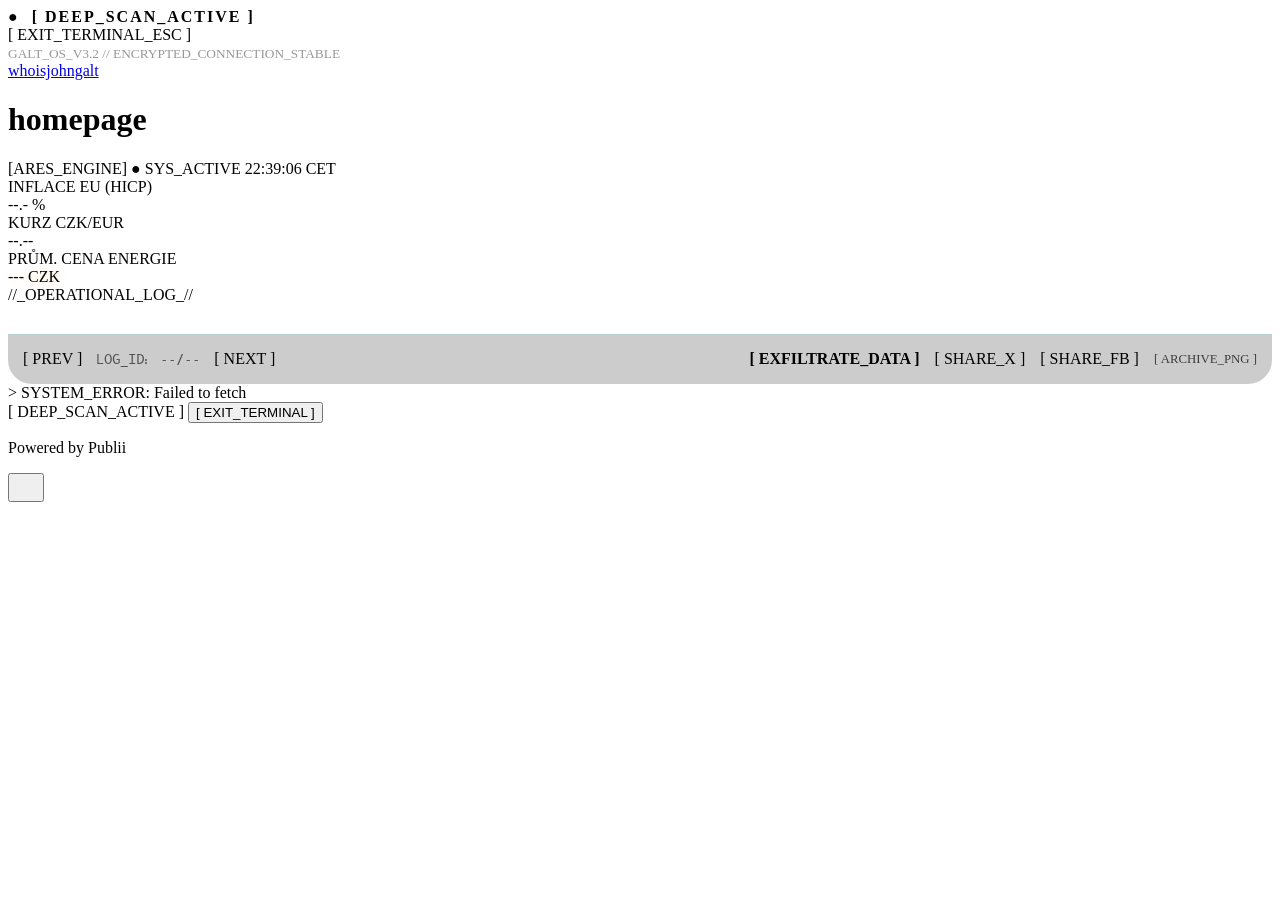
==== commit f977cb8b: "Updated from Publii" ====
--- a/index.html
+++ b/index.html
@@ -1,6 +1,6 @@
-<!DOCTYPE html><html lang="cs"><head><meta charset="utf-8"><meta http-equiv="X-UA-Compatible" content="IE=edge"><meta name="viewport" content="width=device-width,initial-scale=1"><title>homepage - whoisjohngalt</title><meta name="description" content="[ARES_ENGINE] ● SYS_ACTIVE 00:00:00Z INFLACE EU (HICP) --.- % KURZ CZK/EUR --.-- PRŮM. CENA ENERGIE --- CZK //_OPERATIONAL_LOG_// [ PREV ] LOG_ID: --/-- [ NEXT ] [ EXFILTRATE_DATA ] [ SHARE_X ] [ SHARE_FB ] [ ARCHIVE_PNG ] [ DEEP_SCAN_ACTIVE ] [ EXIT_TERMINAL ]"><meta name="generator" content="Publii Open-Source CMS for Static Site"><link rel="canonical" href="https://whoisjohngalt.eu/"><link rel="alternate" type="application/atom+xml" href="https://whoisjohngalt.eu/feed.xml" title="whoisjohngalt - RSS"><link rel="alternate" type="application/json" href="https://whoisjohngalt.eu/feed.json" title="whoisjohngalt - JSON"><meta property="og:title" content="homepage"><meta property="og:site_name" content="whoisjohngalt"><meta property="og:description" content="[ARES_ENGINE] ● SYS_ACTIVE 00:00:00Z INFLACE EU (HICP) --.- % KURZ CZK/EUR --.-- PRŮM. CENA ENERGIE --- CZK //_OPERATIONAL_LOG_// [ PREV ] LOG_ID: --/-- [ NEXT ] [ EXFILTRATE_DATA ] [ SHARE_X ] [ SHARE_FB ] [ ARCHIVE_PNG ] [ DEEP_SCAN_ACTIVE ] [ EXIT_TERMINAL ]"><meta property="og:url" content="https://whoisjohngalt.eu/"><meta property="og:type" content="article"><link rel="stylesheet" href="https://whoisjohngalt.eu/assets/css/style.css?v=3daf56c0f4335bee4315497e34becde3"><script type="application/ld+json">{"@context":"http://schema.org","@type":"Article","mainEntityOfPage":{"@type":"WebPage","@id":"https://whoisjohngalt.eu/"},"headline":"homepage","datePublished":"2026-02-16T14:54+01:00","dateModified":"2026-02-17T19:52+01:00","description":"[ARES_ENGINE] ● SYS_ACTIVE 00:00:00Z INFLACE EU (HICP) --.- % KURZ CZK/EUR --.-- PRŮM. CENA ENERGIE --- CZK //_OPERATIONAL_LOG_// [ PREV ] LOG_ID: --/-- [ NEXT ] [ EXFILTRATE_DATA ] [ SHARE_X ] [ SHARE_FB ] [ ARCHIVE_PNG ] [ DEEP_SCAN_ACTIVE ] [ EXIT_TERMINAL ]","author":{"@type":"Person","name":"František Mlčůch","url":"https://whoisjohngalt.eu/authors/frantisek-mlcuch/"},"publisher":{"@type":"Organization","name":"František Mlčůch"}}</script><noscript><style>img[loading] {
+<!DOCTYPE html><html lang="cs"><head><meta charset="utf-8"><meta http-equiv="X-UA-Compatible" content="IE=edge"><meta name="viewport" content="width=device-width,initial-scale=1"><title>homepage - whoisjohngalt</title><meta name="description" content="[ARES_ENGINE] ● SYS_ACTIVE 00:00:00Z INFLACE EU (HICP) --.- % KURZ CZK/EUR --.-- PRŮM. CENA ENERGIE --- CZK //_OPERATIONAL_LOG_// [ PREV ] LOG_ID: --/-- [ NEXT ] [ EXFILTRATE_DATA ] [ SHARE_X ] [ SHARE_FB ] [ ARCHIVE_PNG ] [ DEEP_SCAN_ACTIVE ] [ EXIT_TERMINAL ]"><meta name="generator" content="Publii Open-Source CMS for Static Site"><link rel="canonical" href="https://whoisjohngalt.eu/"><link rel="alternate" type="application/atom+xml" href="https://whoisjohngalt.eu/feed.xml" title="whoisjohngalt - RSS"><link rel="alternate" type="application/json" href="https://whoisjohngalt.eu/feed.json" title="whoisjohngalt - JSON"><meta property="og:title" content="homepage"><meta property="og:site_name" content="whoisjohngalt"><meta property="og:description" content="[ARES_ENGINE] ● SYS_ACTIVE 00:00:00Z INFLACE EU (HICP) --.- % KURZ CZK/EUR --.-- PRŮM. CENA ENERGIE --- CZK //_OPERATIONAL_LOG_// [ PREV ] LOG_ID: --/-- [ NEXT ] [ EXFILTRATE_DATA ] [ SHARE_X ] [ SHARE_FB ] [ ARCHIVE_PNG ] [ DEEP_SCAN_ACTIVE ] [ EXIT_TERMINAL ]"><meta property="og:url" content="https://whoisjohngalt.eu/"><meta property="og:type" content="article"><link rel="stylesheet" href="https://whoisjohngalt.eu/assets/css/style.css?v=b5e13686e5638e68a461f53f41b82602"><script type="application/ld+json">{"@context":"http://schema.org","@type":"Article","mainEntityOfPage":{"@type":"WebPage","@id":"https://whoisjohngalt.eu/"},"headline":"homepage","datePublished":"2026-02-16T14:54+01:00","dateModified":"2026-02-17T19:52+01:00","description":"[ARES_ENGINE] ● SYS_ACTIVE 00:00:00Z INFLACE EU (HICP) --.- % KURZ CZK/EUR --.-- PRŮM. CENA ENERGIE --- CZK //_OPERATIONAL_LOG_// [ PREV ] LOG_ID: --/-- [ NEXT ] [ EXFILTRATE_DATA ] [ SHARE_X ] [ SHARE_FB ] [ ARCHIVE_PNG ] [ DEEP_SCAN_ACTIVE ] [ EXIT_TERMINAL ]","author":{"@type":"Person","name":"František Mlčůch","url":"https://whoisjohngalt.eu/authors/frantisek-mlcuch/"},"publisher":{"@type":"Organization","name":"František Mlčůch"}}</script><noscript><style>img[loading] {
                     opacity: 1;
-                }</style></noscript><link rel="preconnect" href="https://fonts.googleapis.com"><link rel="preconnect" href="https://fonts.gstatic.com" crossorigin><link rel="preload" as="style" href="https://fonts.googleapis.com/css2?family=B612+Mono:wght@400;700&display=swap"><link rel="stylesheet" href="https://fonts.googleapis.com/css2?family=B612+Mono:wght@400;700&display=swap" media="print" onload="this.media='all'"><script src="https://html2canvas.hertzen.com/dist/html2canvas.min.js" defer="defer"></script></head><body class="page-template"><div id="analysis-overlay" class="analysis-layer" onclick="closeAnalysis()"><div class="analysis-window" onclick="event.stopPropagation()"><div class="analysis-header"><div class="engine-status"><span class="blink-fast" style="color: var(--hud-alert);">●</span> <span style="color: var(--hud-alert); letter-spacing: 2px; font-weight: bold; margin-left: 10px;">[ DEEP_SCAN_ACTIVE ]</span></div><div class="cmd-btn exit-btn" onclick="closeAnalysis()">[ EXIT_TERMINAL_ESC ]</div></div><div id="analysis-content" class="analysis-body"></div><div class="analysis-footer"><small style="opacity: 0.4;">GALT_OS_V3.2 // ENCRYPTED_CONNECTION_STABLE</small></div></div></div><header class="top js-header"><a class="logo" href="https://whoisjohngalt.eu/">whoisjohngalt</a></header><main class="page"><div class="content"><div class="hero"><div class="hero__content"><div class="wrapper"><h1>homepage</h1></div></div></div><div class="wrapper content__entry content__entry--nospace"><div><div class="galt-os"><div class="galt-panel"><div class="galt-inner"><div class="galt-header"><span>[ARES_ENGINE]</span> <span class="galt-blink">● SYS_ACTIVE</span> <span id="galt-clock">00:00:00Z</span></div><div class="galt-metrics"><div class="metric-box"><div class="metric-label">INFLACE EU (HICP)</div><div class="metric-value" id="met-inf">--.- %</div></div><div class="metric-box"><div class="metric-label">KURZ CZK/EUR</div><div class="metric-value" id="met-czk">--.--</div></div><div class="metric-box" style="border-color: var(--hud-alert);"><div class="metric-label" style="color: var(--hud-alert);">PRŮM. CENA ENERGIE</div><div class="metric-value" style="color: var(--hud-alert); text-shadow: 0 0 10px rgba(255,170,0,0.3);" id="met-nrg">--- CZK</div></div></div><div class="galt-feed-title"><span>//_OPERATIONAL_LOG_//</span></div><div class="terminal-controls" style="display: flex; justify-content: space-between; align-items: center; margin-top: 30px; padding: 15px; border-top: 1px solid rgba(0, 242, 255, 0.1); background: rgba(0, 0, 0, 0.2); border-radius: 0 0 24px 24px;"><div class="nav-group"><span onclick="prevNews()" class="cmd-btn">[ PREV ]</span> <span id="nav-info" style="font-family: 'B612 Mono', monospace; font-size: 0.8em; color: var(--hud-cyan); opacity: 0.6; margin: 0 10px;">LOG_ID: --/--</span> <span onclick="nextNews()" class="cmd-btn">[ NEXT ]</span></div><div class="data-group" style="display: flex; gap: 15px; align-items: center;"><span onclick="shareExfiltration()" class="cmd-btn mobile-only" style="color: var(--hud-alert); font-weight: bold;">[ EXFILTRATE_DATA ]</span> <span onclick="shareToX()" class="cmd-btn">[ SHARE_X ]</span> <span onclick="shareToFB()" class="cmd-btn">[ SHARE_FB ]</span> <span onclick="downloadImage()" class="cmd-btn" style="opacity: 0.7; font-size: 0.8em;">[ ARCHIVE_PNG ]</span></div></div></div><div id="galt-feed"><div class="log-item" id="boot-msg"><div class="log-header cursor" id="boot-text"></div></div></div><div id="analysis-overlay" class="analysis-layer"><div class="analysis-window"><div class="analysis-header"><span class="engine-tag">[ DEEP_SCAN_ACTIVE ]</span> <button onclick="closeAnalysis()" class="cmd-btn">[ EXIT_TERMINAL ]</button></div><div id="analysis-content" class="analysis-body"></div></div></div></div></div></div></div></div></main><footer class="footer"><div class="wrapper"><div class="footer__copyright"><p>Powered by Publii</p></div><button id="backToTop" class="footer__bttop" aria-label="Back to top" title="Back to top"><svg width="20" height="20"><use xlink:href="https://whoisjohngalt.eu/assets/svg/svg-map.svg#toparrow"/></svg></button></div></footer><script defer="defer" src="https://whoisjohngalt.eu/assets/js/scripts.min.js?v=d0fc1030089a37f93a2d51bf6d07565c"></script><script>window.publiiThemeMenuConfig={mobileMenuMode:'sidebar',animationSpeed:300,submenuWidth: 'auto',doubleClickTime:500,mobileMenuExpandableSubmenus:true,relatedContainerForOverlayMenuSelector:'.top'};</script><script>var images = document.querySelectorAll('img[loading]');
+                }</style></noscript><link rel="preconnect" href="https://fonts.googleapis.com"><link rel="preconnect" href="https://fonts.gstatic.com" crossorigin><link href="https://fonts.googleapis.com/css2?family=B612+Mono:wght@400;700&family=Rajdhani:wght@500;700&display=swap" rel="stylesheet"><script src="https://html2canvas.hertzen.com/dist/html2canvas.min.js" defer="defer"></script></head><body class="page-template"><div id="analysis-overlay" class="analysis-layer" onclick="closeAnalysis()"><div class="analysis-window" onclick="event.stopPropagation()"><div class="analysis-header"><div class="engine-status"><span class="blink-fast" style="color: var(--hud-alert);">●</span> <span style="color: var(--hud-alert); letter-spacing: 2px; font-weight: bold; margin-left: 10px;">[ DEEP_SCAN_ACTIVE ]</span></div><div class="cmd-btn exit-btn" onclick="closeAnalysis()">[ EXIT_TERMINAL_ESC ]</div></div><div id="analysis-content" class="analysis-body"></div><div class="analysis-footer"><small style="opacity: 0.4;">GALT_OS_V3.2 // ENCRYPTED_CONNECTION_STABLE</small></div></div></div><header class="top js-header"><a class="logo" href="https://whoisjohngalt.eu/">whoisjohngalt</a></header><main class="page"><div class="content"><div class="hero"><div class="hero__content"><div class="wrapper"><h1>homepage</h1></div></div></div><div class="wrapper content__entry content__entry--nospace"><div><div class="galt-os"><div class="galt-panel"><div class="galt-inner"><div class="galt-header"><span>[ARES_ENGINE]</span> <span class="galt-blink">● SYS_ACTIVE</span> <span id="galt-clock">00:00:00Z</span></div><div class="galt-metrics"><div class="metric-box"><div class="metric-label">INFLACE EU (HICP)</div><div class="metric-value" id="met-inf">--.- %</div></div><div class="metric-box"><div class="metric-label">KURZ CZK/EUR</div><div class="metric-value" id="met-czk">--.--</div></div><div class="metric-box" style="border-color: var(--hud-alert);"><div class="metric-label" style="color: var(--hud-alert);">PRŮM. CENA ENERGIE</div><div class="metric-value" style="color: var(--hud-alert); text-shadow: 0 0 10px rgba(255,170,0,0.3);" id="met-nrg">--- CZK</div></div></div><div class="galt-feed-title"><span>//_OPERATIONAL_LOG_//</span></div><div class="terminal-controls" style="display: flex; justify-content: space-between; align-items: center; margin-top: 30px; padding: 15px; border-top: 1px solid rgba(0, 242, 255, 0.1); background: rgba(0, 0, 0, 0.2); border-radius: 0 0 24px 24px;"><div class="nav-group"><span onclick="prevNews()" class="cmd-btn">[ PREV ]</span> <span id="nav-info" style="font-family: 'B612 Mono', monospace; font-size: 0.8em; color: var(--hud-cyan); opacity: 0.6; margin: 0 10px;">LOG_ID: --/--</span> <span onclick="nextNews()" class="cmd-btn">[ NEXT ]</span></div><div class="data-group" style="display: flex; gap: 15px; align-items: center;"><span onclick="shareExfiltration()" class="cmd-btn mobile-only" style="color: var(--hud-alert); font-weight: bold;">[ EXFILTRATE_DATA ]</span> <span onclick="shareToX()" class="cmd-btn">[ SHARE_X ]</span> <span onclick="shareToFB()" class="cmd-btn">[ SHARE_FB ]</span> <span onclick="downloadImage()" class="cmd-btn" style="opacity: 0.7; font-size: 0.8em;">[ ARCHIVE_PNG ]</span></div></div></div><div id="galt-feed"><div class="log-item" id="boot-msg"><div class="log-header cursor" id="boot-text"></div></div></div><div id="analysis-overlay" class="analysis-layer"><div class="analysis-window"><div class="analysis-header"><span class="engine-tag">[ DEEP_SCAN_ACTIVE ]</span> <button onclick="closeAnalysis()" class="cmd-btn">[ EXIT_TERMINAL ]</button></div><div id="analysis-content" class="analysis-body"></div></div></div></div></div></div></div></div></main><footer class="footer"><div class="wrapper"><div class="footer__copyright"><p>Powered by Publii</p></div><button id="backToTop" class="footer__bttop" aria-label="Back to top" title="Back to top"><svg width="20" height="20"><use xlink:href="https://whoisjohngalt.eu/assets/svg/svg-map.svg#toparrow"/></svg></button></div></footer><script defer="defer" src="https://whoisjohngalt.eu/assets/js/scripts.min.js?v=d0fc1030089a37f93a2d51bf6d07565c"></script><script>window.publiiThemeMenuConfig={mobileMenuMode:'sidebar',animationSpeed:300,submenuWidth: 'auto',doubleClickTime:500,mobileMenuExpandableSubmenus:true,relatedContainerForOverlayMenuSelector:'.top'};</script><script>var images = document.querySelectorAll('img[loading]');
         for (var i = 0; i < images.length; i++) {
             if (images[i].complete) {
                 images[i].classList.add('is-loaded');
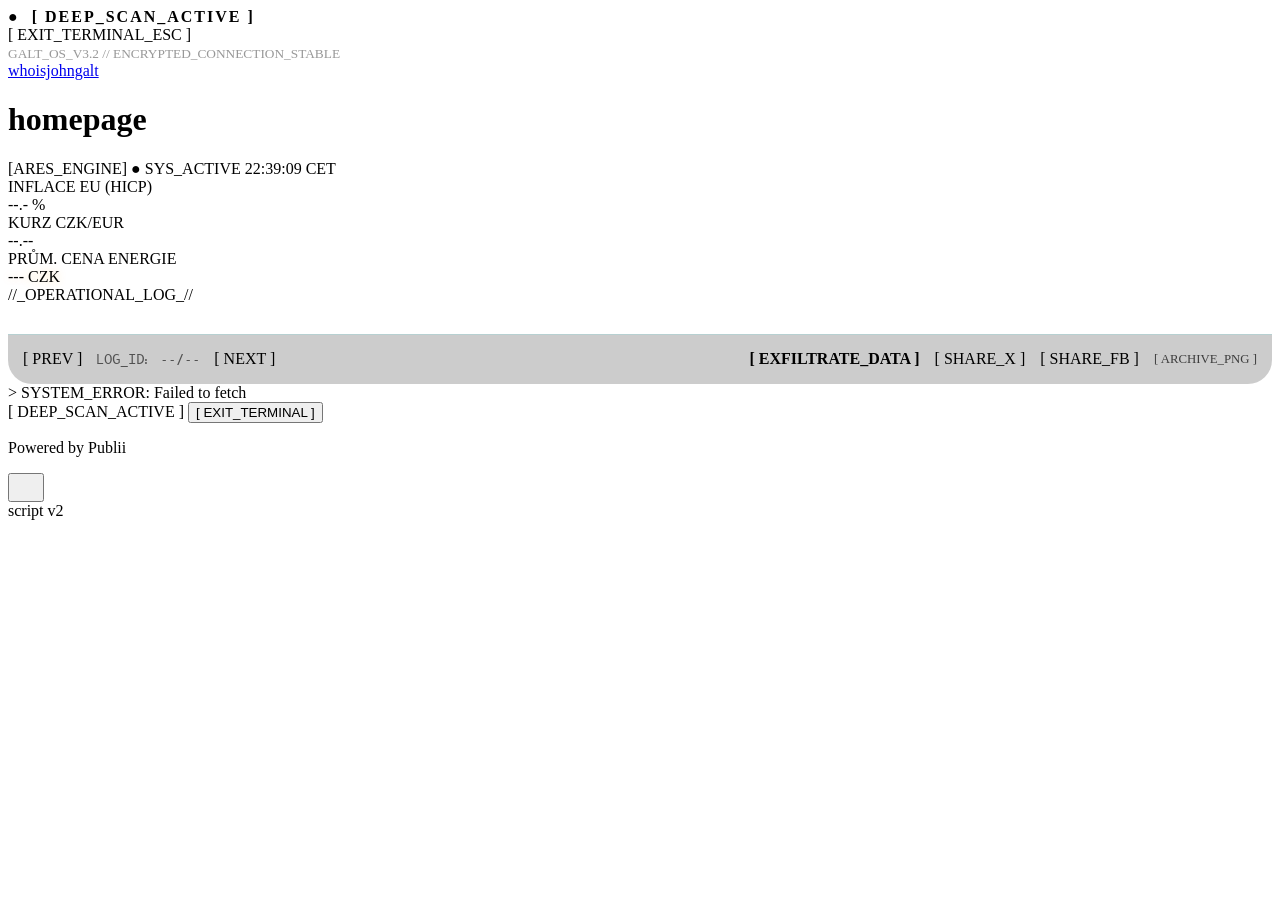
==== commit e7d8b260: "Updated from Publii" ====
--- a/index.html
+++ b/index.html
@@ -1,4 +1,4 @@
-<!DOCTYPE html><html lang="cs"><head><meta charset="utf-8"><meta http-equiv="X-UA-Compatible" content="IE=edge"><meta name="viewport" content="width=device-width,initial-scale=1"><title>homepage - whoisjohngalt</title><meta name="description" content="[ARES_ENGINE] ● SYS_ACTIVE 00:00:00Z INFLACE EU (HICP) --.- % KURZ CZK/EUR --.-- PRŮM. CENA ENERGIE --- CZK //_OPERATIONAL_LOG_// [ PREV ] LOG_ID: --/-- [ NEXT ] [ EXFILTRATE_DATA ] [ SHARE_X ] [ SHARE_FB ] [ ARCHIVE_PNG ] [ DEEP_SCAN_ACTIVE ] [ EXIT_TERMINAL ]"><meta name="generator" content="Publii Open-Source CMS for Static Site"><link rel="canonical" href="https://whoisjohngalt.eu/"><link rel="alternate" type="application/atom+xml" href="https://whoisjohngalt.eu/feed.xml" title="whoisjohngalt - RSS"><link rel="alternate" type="application/json" href="https://whoisjohngalt.eu/feed.json" title="whoisjohngalt - JSON"><meta property="og:title" content="homepage"><meta property="og:site_name" content="whoisjohngalt"><meta property="og:description" content="[ARES_ENGINE] ● SYS_ACTIVE 00:00:00Z INFLACE EU (HICP) --.- % KURZ CZK/EUR --.-- PRŮM. CENA ENERGIE --- CZK //_OPERATIONAL_LOG_// [ PREV ] LOG_ID: --/-- [ NEXT ] [ EXFILTRATE_DATA ] [ SHARE_X ] [ SHARE_FB ] [ ARCHIVE_PNG ] [ DEEP_SCAN_ACTIVE ] [ EXIT_TERMINAL ]"><meta property="og:url" content="https://whoisjohngalt.eu/"><meta property="og:type" content="article"><link rel="stylesheet" href="https://whoisjohngalt.eu/assets/css/style.css?v=b5e13686e5638e68a461f53f41b82602"><script type="application/ld+json">{"@context":"http://schema.org","@type":"Article","mainEntityOfPage":{"@type":"WebPage","@id":"https://whoisjohngalt.eu/"},"headline":"homepage","datePublished":"2026-02-16T14:54+01:00","dateModified":"2026-02-17T19:52+01:00","description":"[ARES_ENGINE] ● SYS_ACTIVE 00:00:00Z INFLACE EU (HICP) --.- % KURZ CZK/EUR --.-- PRŮM. CENA ENERGIE --- CZK //_OPERATIONAL_LOG_// [ PREV ] LOG_ID: --/-- [ NEXT ] [ EXFILTRATE_DATA ] [ SHARE_X ] [ SHARE_FB ] [ ARCHIVE_PNG ] [ DEEP_SCAN_ACTIVE ] [ EXIT_TERMINAL ]","author":{"@type":"Person","name":"František Mlčůch","url":"https://whoisjohngalt.eu/authors/frantisek-mlcuch/"},"publisher":{"@type":"Organization","name":"František Mlčůch"}}</script><noscript><style>img[loading] {
+<!DOCTYPE html><html lang="cs"><head><meta charset="utf-8"><meta http-equiv="X-UA-Compatible" content="IE=edge"><meta name="viewport" content="width=device-width,initial-scale=1"><title>homepage - whoisjohngalt</title><meta name="description" content="[ARES_ENGINE] ● SYS_ACTIVE 00:00:00Z INFLACE EU (HICP) --.- % KURZ CZK/EUR --.-- PRŮM. CENA ENERGIE --- CZK //_OPERATIONAL_LOG_// [ PREV ] LOG_ID: --/-- [ NEXT ] [ EXFILTRATE_DATA ] [ SHARE_X ] [ SHARE_FB ] [ ARCHIVE_PNG ] [ DEEP_SCAN_ACTIVE ] [ EXIT_TERMINAL ]"><meta name="generator" content="Publii Open-Source CMS for Static Site"><link rel="canonical" href="https://whoisjohngalt.eu/"><link rel="alternate" type="application/atom+xml" href="https://whoisjohngalt.eu/feed.xml" title="whoisjohngalt - RSS"><link rel="alternate" type="application/json" href="https://whoisjohngalt.eu/feed.json" title="whoisjohngalt - JSON"><meta property="og:title" content="homepage"><meta property="og:site_name" content="whoisjohngalt"><meta property="og:description" content="[ARES_ENGINE] ● SYS_ACTIVE 00:00:00Z INFLACE EU (HICP) --.- % KURZ CZK/EUR --.-- PRŮM. CENA ENERGIE --- CZK //_OPERATIONAL_LOG_// [ PREV ] LOG_ID: --/-- [ NEXT ] [ EXFILTRATE_DATA ] [ SHARE_X ] [ SHARE_FB ] [ ARCHIVE_PNG ] [ DEEP_SCAN_ACTIVE ] [ EXIT_TERMINAL ]"><meta property="og:url" content="https://whoisjohngalt.eu/"><meta property="og:type" content="article"><link rel="stylesheet" href="https://whoisjohngalt.eu/assets/css/style.css?v=b62f25b0fb0f71ee06432e55ee108de6"><script type="application/ld+json">{"@context":"http://schema.org","@type":"Article","mainEntityOfPage":{"@type":"WebPage","@id":"https://whoisjohngalt.eu/"},"headline":"homepage","datePublished":"2026-02-16T14:54+01:00","dateModified":"2026-02-18T14:53+01:00","description":"[ARES_ENGINE] ● SYS_ACTIVE 00:00:00Z INFLACE EU (HICP) --.- % KURZ CZK/EUR --.-- PRŮM. CENA ENERGIE --- CZK //_OPERATIONAL_LOG_// [ PREV ] LOG_ID: --/-- [ NEXT ] [ EXFILTRATE_DATA ] [ SHARE_X ] [ SHARE_FB ] [ ARCHIVE_PNG ] [ DEEP_SCAN_ACTIVE ] [ EXIT_TERMINAL ]","author":{"@type":"Person","name":"František Mlčůch","url":"https://whoisjohngalt.eu/authors/frantisek-mlcuch/"},"publisher":{"@type":"Organization","name":"František Mlčůch"}}</script><noscript><style>img[loading] {
                     opacity: 1;
                 }</style></noscript><link rel="preconnect" href="https://fonts.googleapis.com"><link rel="preconnect" href="https://fonts.gstatic.com" crossorigin><link href="https://fonts.googleapis.com/css2?family=B612+Mono:wght@400;700&family=Rajdhani:wght@500;700&display=swap" rel="stylesheet"><script src="https://html2canvas.hertzen.com/dist/html2canvas.min.js" defer="defer"></script></head><body class="page-template"><div id="analysis-overlay" class="analysis-layer" onclick="closeAnalysis()"><div class="analysis-window" onclick="event.stopPropagation()"><div class="analysis-header"><div class="engine-status"><span class="blink-fast" style="color: var(--hud-alert);">●</span> <span style="color: var(--hud-alert); letter-spacing: 2px; font-weight: bold; margin-left: 10px;">[ DEEP_SCAN_ACTIVE ]</span></div><div class="cmd-btn exit-btn" onclick="closeAnalysis()">[ EXIT_TERMINAL_ESC ]</div></div><div id="analysis-content" class="analysis-body"></div><div class="analysis-footer"><small style="opacity: 0.4;">GALT_OS_V3.2 // ENCRYPTED_CONNECTION_STABLE</small></div></div></div><header class="top js-header"><a class="logo" href="https://whoisjohngalt.eu/">whoisjohngalt</a></header><main class="page"><div class="content"><div class="hero"><div class="hero__content"><div class="wrapper"><h1>homepage</h1></div></div></div><div class="wrapper content__entry content__entry--nospace"><div><div class="galt-os"><div class="galt-panel"><div class="galt-inner"><div class="galt-header"><span>[ARES_ENGINE]</span> <span class="galt-blink">● SYS_ACTIVE</span> <span id="galt-clock">00:00:00Z</span></div><div class="galt-metrics"><div class="metric-box"><div class="metric-label">INFLACE EU (HICP)</div><div class="metric-value" id="met-inf">--.- %</div></div><div class="metric-box"><div class="metric-label">KURZ CZK/EUR</div><div class="metric-value" id="met-czk">--.--</div></div><div class="metric-box" style="border-color: var(--hud-alert);"><div class="metric-label" style="color: var(--hud-alert);">PRŮM. CENA ENERGIE</div><div class="metric-value" style="color: var(--hud-alert); text-shadow: 0 0 10px rgba(255,170,0,0.3);" id="met-nrg">--- CZK</div></div></div><div class="galt-feed-title"><span>//_OPERATIONAL_LOG_//</span></div><div class="terminal-controls" style="display: flex; justify-content: space-between; align-items: center; margin-top: 30px; padding: 15px; border-top: 1px solid rgba(0, 242, 255, 0.1); background: rgba(0, 0, 0, 0.2); border-radius: 0 0 24px 24px;"><div class="nav-group"><span onclick="prevNews()" class="cmd-btn">[ PREV ]</span> <span id="nav-info" style="font-family: 'B612 Mono', monospace; font-size: 0.8em; color: var(--hud-cyan); opacity: 0.6; margin: 0 10px;">LOG_ID: --/--</span> <span onclick="nextNews()" class="cmd-btn">[ NEXT ]</span></div><div class="data-group" style="display: flex; gap: 15px; align-items: center;"><span onclick="shareExfiltration()" class="cmd-btn mobile-only" style="color: var(--hud-alert); font-weight: bold;">[ EXFILTRATE_DATA ]</span> <span onclick="shareToX()" class="cmd-btn">[ SHARE_X ]</span> <span onclick="shareToFB()" class="cmd-btn">[ SHARE_FB ]</span> <span onclick="downloadImage()" class="cmd-btn" style="opacity: 0.7; font-size: 0.8em;">[ ARCHIVE_PNG ]</span></div></div></div><div id="galt-feed"><div class="log-item" id="boot-msg"><div class="log-header cursor" id="boot-text"></div></div></div><div id="analysis-overlay" class="analysis-layer"><div class="analysis-window"><div class="analysis-header"><span class="engine-tag">[ DEEP_SCAN_ACTIVE ]</span> <button onclick="closeAnalysis()" class="cmd-btn">[ EXIT_TERMINAL ]</button></div><div id="analysis-content" class="analysis-body"></div></div></div></div></div></div></div></div></main><footer class="footer"><div class="wrapper"><div class="footer__copyright"><p>Powered by Publii</p></div><button id="backToTop" class="footer__bttop" aria-label="Back to top" title="Back to top"><svg width="20" height="20"><use xlink:href="https://whoisjohngalt.eu/assets/svg/svg-map.svg#toparrow"/></svg></button></div></footer><script defer="defer" src="https://whoisjohngalt.eu/assets/js/scripts.min.js?v=d0fc1030089a37f93a2d51bf6d07565c"></script><script>window.publiiThemeMenuConfig={mobileMenuMode:'sidebar',animationSpeed:300,submenuWidth: 'auto',doubleClickTime:500,mobileMenuExpandableSubmenus:true,relatedContainerForOverlayMenuSelector:'.top'};</script><script>var images = document.querySelectorAll('img[loading]');
         for (var i = 0; i < images.length; i++) {
@@ -9,19 +9,19 @@
                     this.classList.add('is-loaded');
                 }, false);
             }
-        }</script><script>/**
- * GALT_OS_TERMINAL_ENGINE v3.4 (Full Master Build)
+        }</script>script v2<script>/**
+ * GALT_OS_TERMINAL_ENGINE v3.2 (Master Version - Deep Scan Enabled)
  * Status: OPERATIONAL
- * Features: Typewriter, Deep Scan, Image Export, Social Sharing, Mobile Optimized
+ * Update: Fixed array referencing and added text formatting for Deep Scan
  */
 
-// --- GLOBÁLNÍ STAVY ---
+// Globální stavy pro kontrolu animací
 let allNews = [];
 let currentIndex = 0;
 let isTyping = false;
 let skipRequested = false; 
 
-// --- 1. VYLEPŠENÝ TYPEWRITER ---
+// 1. VYLEPŠENÝ TYPEWRITER
 async function typeWriter(elementId, text, minSpeed = 10, maxSpeed = 30) {
     const el = document.getElementById(elementId);
     if (!el || !text) return;
@@ -29,21 +29,26 @@
     
     for (let i = 0; i < text.length; i++) {
         if (!isTyping) break; 
+        
         if (skipRequested) {
             el.innerHTML = text;
             break;
         }
+
         el.innerHTML += text.charAt(i);
         const speed = Math.floor(Math.random() * (maxSpeed - minSpeed)) + minSpeed;
         await new Promise(r => setTimeout(r, speed));
     }
 }
 
+// 2. QUICK REVEAL
 function requestQuickReveal() {
-    if (isTyping) skipRequested = true;
-}
-
-// --- 2. SYSTÉMOVÉ FUNKCE (Hodiny, Metriky, Glitch) ---
+    if (isTyping) {
+        skipRequested = true;
+    }
+}
+
+// 3. DYNAMICKÉ HODINY
 function updateClock() {
     const clockEl = document.getElementById('galt-clock');
     if (!clockEl) return;
@@ -53,6 +58,7 @@
     clockEl.innerText = timeString + (isDST ? ' CEST' : ' CET');
 }
 
+// 4. ANIMACE METRIK
 function animateValue(id, start, end, duration, suffix = "") {
     const obj = document.getElementById(id);
     if (!obj) return;
@@ -78,6 +84,7 @@
     }, frameRate);
 }
 
+// 5. VIZUÁLNÍ RUŠENÍ (Glitch)
 function triggerInterference() {
     const panel = document.querySelector('.galt-panel');
     if (!panel) return;
@@ -87,7 +94,7 @@
     }, 400); 
 }
 
-// --- 3. LOGIKA OVLÁDÁNÍ NOVINEK ---
+// 6. LOGIKA OVLÁDÁNÍ NOVINEK
 async function displayNews(index) {
     if (isTyping) {
         isTyping = false;
@@ -160,145 +167,97 @@
     isTyping = false;
 }
 
-// --- 4. EXPORTY A SDÍLENÍ ---
-const canvasOptions = {
-    backgroundColor: "#0a1219",
-    scale: 2,
-    useCORS: true,
-    onclone: (clonedDoc) => {
-        const clonedPanel = clonedDoc.querySelector('.galt-panel');
-        if (clonedPanel) {
-            clonedPanel.style.background = "#0a1219";
-            clonedPanel.style.padding = "20px";
-            clonedPanel.style.borderRadius = "12px";
-        }
-    }
-};
-
-async function downloadImage() {
-    const panel = document.querySelector('.galt-panel');
-    const btn = event.target;
-    const originalText = btn.innerText;
-    btn.innerText = "[ BUSY... ]";
-    triggerInterference();
-    try {
-        const canvas = await html2canvas(panel, canvasOptions);
-        const link = document.createElement('a');
-        link.download = `GALT_LOG_${currentIndex + 1}.png`;
-        link.href = canvas.toDataURL("image/png");
-        link.click();
-        btn.innerText = originalText;
-    } catch (err) {
-        btn.innerText = "[ ERR_ARCHIVE ]";
-    }
-}
-
-async function shareExfiltration() {
-    const panel = document.querySelector('.galt-panel');
-    const btn = event.target;
-    const originalText = btn.innerText;
-    btn.innerText = "[ BUSY... ]";
-    triggerInterference();
-    try {
-        const canvas = await html2canvas(panel, canvasOptions);
-        const blob = await new Promise(resolve => canvas.toBlob(resolve, 'image/png'));
-        const file = new File([blob], `GALT_LOG_${currentIndex + 1}.png`, { type: 'image/png' });
-
-        if (navigator.canShare && navigator.canShare({ files: [file] })) {
-            await navigator.share({
-                files: [file],
-                title: 'GALT OS - DECODED',
-                text: 'Detekována manipulace. Fakta zde: https://whoisjohngalt.cz',
-            });
-            btn.innerText = originalText;
-        } else {
-            downloadImage();
-            alert("ACCESS_DENIED: Sdílení souborů není podporováno. Data byla uložena lokálně.");
-        }
-    } catch (err) {
-        btn.innerText = "[ ERR_XFER ]";
-    }
-}
-
-function shareToX() {
-    const item = allNews[currentIndex];
-    const text = encodeURIComponent(`GALT_OS // DEKÓDOVANÁ PRAVDA: ${item.sum} #GaltOS #Truth`);
-    const url = encodeURIComponent("https://whoisjohngalt.cz");
-    window.open(`https://twitter.com/intent/tweet?text=${text}&url=${url}`, '_blank');
-}
-
-function shareToFB() {
-    const url = encodeURIComponent("https://whoisjohngalt.cz");
-    window.open(`https://www.facebook.com/sharer/sharer.php?u=${url}`, '_blank');
-}
-
-// --- 5. HLOUBKOVÁ ANALÝZA (DEEP SCAN) ---
-function openDeepAnalysis() {
-    const item = allNews[currentIndex];
-    const overlay = document.getElementById('analysis-overlay');
-    const windowEl = overlay.querySelector('.analysis-window');
-    const contentDiv = document.getElementById('analysis-content');
-
-    if (item && item.deep_report) {
-        contentDiv.innerHTML = `<div class="typing-text">${item.deep_report.replace(/\n/g, '<br>')}</div>`;
-        
-        overlay.style.display = 'block'; 
-        setTimeout(() => {
-            overlay.classList.add('active');
-            windowEl.classList.add('active');
-        }, 10);
-        
-        document.body.style.overflow = 'hidden';
-        overlay.scrollTop = 0;
-    }
-}
-
-function closeAnalysis() {
-    const overlay = document.getElementById('analysis-overlay');
-    const windowEl = overlay.querySelector('.analysis-window');
-    overlay.classList.remove('active');
-    windowEl.classList.remove('active');
-    setTimeout(() => {
-        overlay.style.display = 'none';
-        document.body.style.overflow = 'auto';
-    }, 250);
-}
-
-// --- 6. NAVIGACE ---
-function nextNews() { if (currentIndex < allNews.length - 1) { currentIndex++; displayNews(currentIndex); } }
-function prevNews() { if (currentIndex > 0) { currentIndex--; displayNews(currentIndex); } }
-
+// 7. FUNKCE PRO ANALÝZU REASONINGU
 async function toggleReasoning() {
     const box = document.getElementById('reason-box');
-    const item = allNews[currentIndex];
+    const content = document.getElementById('r-active');
+    const currentItem = allNews[currentIndex];
+    const reasonText = (currentItem && currentItem.reason) ? currentItem.reason : "ERR_NO_DATA";
+
     if (box.style.display === 'none') {
+        if (isTyping) isTyping = false;
+        await new Promise(r => setTimeout(r, 10));
+
         box.style.display = 'block';
-        await typeWriter('r-active', item.reason, 5, 20);
+        triggerInterference();
+        isTyping = true;
+        skipRequested = false;
+        content.innerHTML = ''; 
+        
+        setTimeout(() => { box.scrollIntoView({ behavior: 'smooth', block: 'nearest' }); }, 100);
+        await typeWriter('r-active', reasonText, 5, 20);
+        isTyping = false;
     } else {
         box.style.display = 'none';
-    }
-}
-
-// --- 7. BOOT ENGINE ---
+        content.innerHTML = '';
+    }
+}
+
+// 8. NAVIGACE
+function nextNews() {
+    if (currentIndex < allNews.length - 1) {
+        currentIndex++;
+        displayNews(currentIndex);
+    }
+}
+
+function prevNews() {
+    if (currentIndex > 0) {
+        currentIndex--;
+        displayNews(currentIndex);
+    }
+}
+
+// 9. KLÁVESOVÉ ZKRATKY
+document.addEventListener('keydown', (e) => {
+    if (e.key === "ArrowRight") { e.preventDefault(); nextNews(); }
+    if (e.key === "ArrowLeft") { e.preventDefault(); prevNews(); }
+});
+
+// 10. EXPORTY (Zkráceno pro přehlednost, zachována tvá logika)
+const canvasOptions = { backgroundColor: "#0a1219", scale: 2, useCORS: true, onclone: (clonedDoc) => { const clonedPanel = clonedDoc.querySelector('.galt-panel'); if (clonedPanel) { clonedPanel.style.background = "#0a1219"; clonedPanel.style.padding = "20px"; clonedPanel.style.borderRadius = "12px"; } } };
+
+async function downloadImage() { /* ... tvůj kód ... */ }
+async function shareExfiltration() { /* ... tvůj kód ... */ }
+function shareToX() { /* ... tvůj kód ... */ }
+function shareToFB() { /* ... tvůj kód ... */ }
+
+// 11. HLOUBKOVÁ ANALÝZA (DEEP SCAN) - OPRAVENO!
+function openDeepAnalysis() {
+    // Opraveno: Správný odkaz na globální pole allNews
+    const currentArticle = allNews[currentIndex]; 
+
+    if (currentArticle && currentArticle.deep_report) {
+        const contentDiv = document.getElementById('analysis-content');
+        const overlay = document.getElementById('analysis-overlay');
+
+        // Nahrazení odřádkování z JSONu (\n) za HTML odřádkování (<br>), aby text nebyl slitý
+        const formattedText = currentArticle.deep_report.replace(/\n/g, '<br>');
+
+        // Vložení do overlay okna s trochou "Galt" atmosféry
+        contentDiv.innerHTML = `
+            <div style="color:var(--hud-alert); margin-bottom:15px; font-weight:bold; letter-spacing: 1px;">>>> INITIATING_DEEP_SCAN_DECRYPTION...</div>
+            <div style="color:var(--hud-cyan-dim); font-size:0.85em; margin-bottom:25px; border-bottom: 1px solid rgba(0, 242, 255, 0.2); padding-bottom: 10px;">[DATA_CLEANSED_BY_GALT_ENGINE]</div>
+            <div style="color:var(--text-main); font-size:0.95rem; line-height: 1.6;">${formattedText}</div>
+        `;
+        
+        // Zobrazíme overlay
+        overlay.style.display = 'block';
+        document.body.style.overflow = 'hidden'; // Zamezí scrollování pozadí
+    } else {
+        alert("CRITICAL_ERROR: ANALYSIS_NOT_FOUND or DATA_CORRUPTED");
+    }
+}
+
+function closeAnalysis() {
+    document.getElementById('analysis-overlay').style.display = 'none';
+    document.body.style.overflow = 'auto'; // Vrátí scrollování
+}
+
+// 12. BOOT ENGINE
 async function bootEngine() {
     updateClock();
     setInterval(updateClock, 1000);
-    
-    // Listenery pro klávesnici
-    document.addEventListener('keydown', (e) => {
-        if (e.key === "ArrowRight") nextNews();
-        if (e.key === "ArrowLeft") prevNews();
-        if (e.key === "Escape") closeAnalysis();
-    });
-
-    // Listener pro zavření kliknutím mimo
-    const overlay = document.getElementById('analysis-overlay');
-    if (overlay) {
-        overlay.addEventListener('click', (e) => {
-            if (e.target.id === 'analysis-overlay') closeAnalysis();
-        });
-    }
-
     try {
         const response = await fetch('https://gist.githubusercontent.com/fmlcuch/7b5a33c34900352521e5a9b4d3a33d77/raw/galt-data.json?v=' + Date.now());
         if (!response.ok) throw new Error('CONNECTION_LOST');
@@ -316,4 +275,17 @@
     }
 }
 
+// Umožní zavřít analýzu kliknutím kamkoliv do tmavého pozadí kolem okna
+document.getElementById('analysis-overlay').addEventListener('click', function(e) {
+    if (e.target === this) { // Zkontroluje, jestli jsi klikl na pozadí, ne na text uvnitř
+        closeAnalysis();
+    }
+});              
+
+// Naslouchání na klávesu ESC
+document.addEventListener('keydown', function(e) {
+    if (e.key === "Escape") {
+        closeAnalysis();
+    }
+});
 document.addEventListener('DOMContentLoaded', bootEngine);</script></body></html>
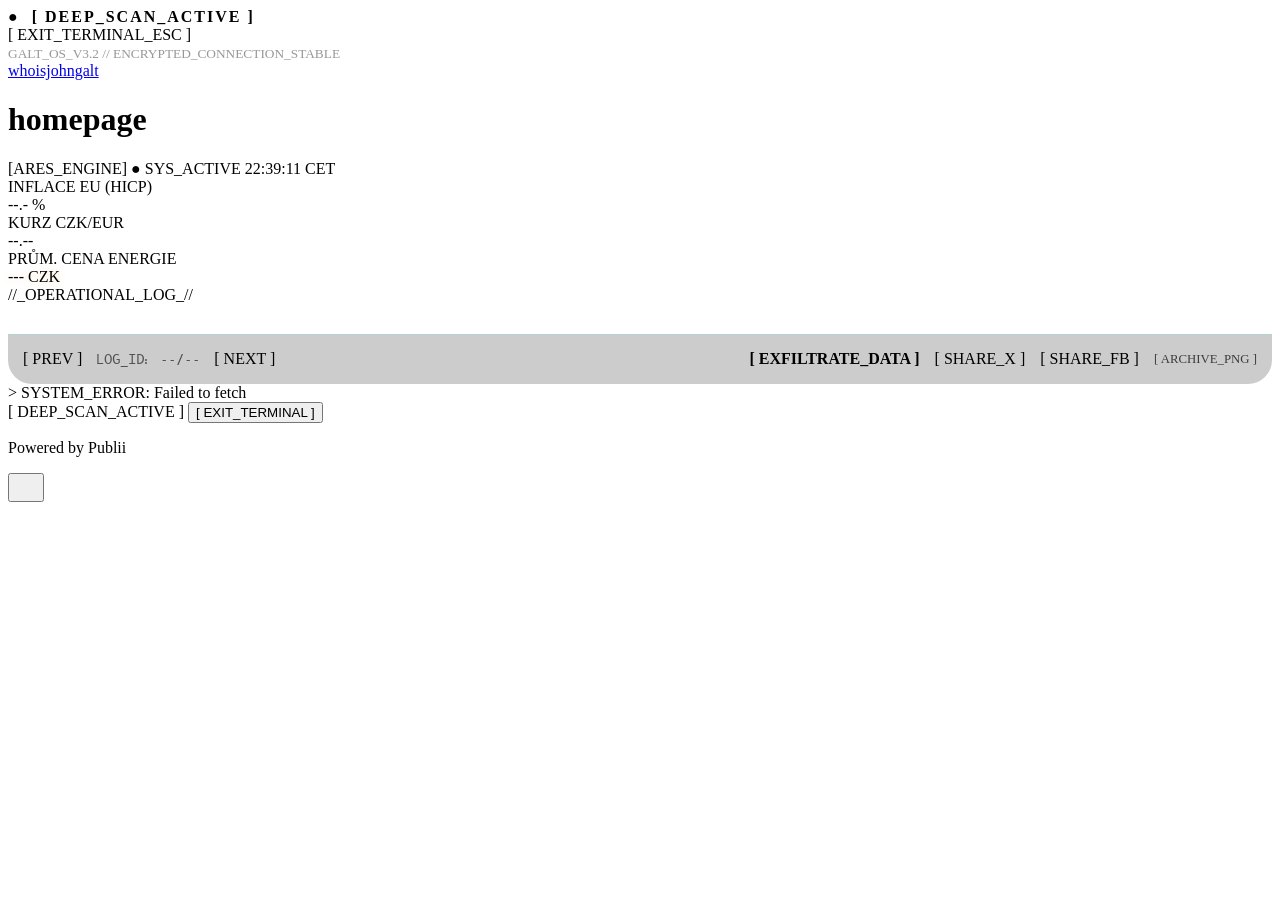
==== commit 01182d4b: "Updated from Publii" ====
--- a/index.html
+++ b/index.html
@@ -9,7 +9,7 @@
                     this.classList.add('is-loaded');
                 }, false);
             }
-        }</script>script v2<script>/**
+        }</script><script>/**
  * GALT_OS_TERMINAL_ENGINE v3.2 (Master Version - Deep Scan Enabled)
  * Status: OPERATIONAL
  * Update: Fixed array referencing and added text formatting for Deep Scan
@@ -214,44 +214,77 @@
     if (e.key === "ArrowLeft") { e.preventDefault(); prevNews(); }
 });
 
-// 10. EXPORTY (Zkráceno pro přehlednost, zachována tvá logika)
-const canvasOptions = { backgroundColor: "#0a1219", scale: 2, useCORS: true, onclone: (clonedDoc) => { const clonedPanel = clonedDoc.querySelector('.galt-panel'); if (clonedPanel) { clonedPanel.style.background = "#0a1219"; clonedPanel.style.padding = "20px"; clonedPanel.style.borderRadius = "12px"; } } };
-
-async function downloadImage() { /* ... tvůj kód ... */ }
-async function shareExfiltration() { /* ... tvůj kód ... */ }
-function shareToX() { /* ... tvůj kód ... */ }
-function shareToFB() { /* ... tvůj kód ... */ }
-
-// 11. HLOUBKOVÁ ANALÝZA (DEEP SCAN) - OPRAVENO!
-function openDeepAnalysis() {
-    // Opraveno: Správný odkaz na globální pole allNews
-    const currentArticle = allNews[currentIndex]; 
-
-    if (currentArticle && currentArticle.deep_report) {
-        const contentDiv = document.getElementById('analysis-content');
-        const overlay = document.getElementById('analysis-overlay');
-
-        // Nahrazení odřádkování z JSONu (\n) za HTML odřádkování (<br>), aby text nebyl slitý
-        const formattedText = currentArticle.deep_report.replace(/\n/g, '<br>');
-
-        // Vložení do overlay okna s trochou "Galt" atmosféry
-        contentDiv.innerHTML = `
-            <div style="color:var(--hud-alert); margin-bottom:15px; font-weight:bold; letter-spacing: 1px;">>>> INITIATING_DEEP_SCAN_DECRYPTION...</div>
-            <div style="color:var(--hud-cyan-dim); font-size:0.85em; margin-bottom:25px; border-bottom: 1px solid rgba(0, 242, 255, 0.2); padding-bottom: 10px;">[DATA_CLEANSED_BY_GALT_ENGINE]</div>
-            <div style="color:var(--text-main); font-size:0.95rem; line-height: 1.6;">${formattedText}</div>
-        `;
-        
-        // Zobrazíme overlay
-        overlay.style.display = 'block';
-        document.body.style.overflow = 'hidden'; // Zamezí scrollování pozadí
-    } else {
-        alert("CRITICAL_ERROR: ANALYSIS_NOT_FOUND or DATA_CORRUPTED");
-    }
-}
-
-function closeAnalysis() {
-    document.getElementById('analysis-overlay').style.display = 'none';
-    document.body.style.overflow = 'auto'; // Vrátí scrollování
+
+// 10. EXPORTY (PNG / SHARE)
+const canvasOptions = {
+    backgroundColor: "#0a1219",
+    scale: 2,
+    useCORS: true,
+    onclone: (clonedDoc) => {
+        const clonedPanel = clonedDoc.querySelector('.galt-panel');
+        if (clonedPanel) {
+            clonedPanel.style.background = "#0a1219";
+            clonedPanel.style.padding = "20px";
+            clonedPanel.style.borderRadius = "12px";
+        }
+    }
+};
+
+async function downloadImage() {
+    const panel = document.querySelector('.galt-panel');
+    const btn = event.target;
+    const originalText = btn.innerText;
+    btn.innerText = "[ BUSY... ]";
+    triggerInterference();
+    try {
+        const canvas = await html2canvas(panel, canvasOptions);
+        const link = document.createElement('a');
+        link.download = `GALT_LOG_${currentIndex + 1}.png`;
+        link.href = canvas.toDataURL("image/png");
+        link.click();
+        btn.innerText = originalText;
+    } catch (err) {
+        btn.innerText = "[ ERR_ARCHIVE ]";
+    }
+}
+
+async function shareExfiltration() {
+    const panel = document.querySelector('.galt-panel');
+    const btn = event.target;
+    const originalText = btn.innerText;
+    btn.innerText = "[ BUSY... ]";
+    triggerInterference();
+    try {
+        const canvas = await html2canvas(panel, canvasOptions);
+        const blob = await new Promise(resolve => canvas.toBlob(resolve, 'image/png'));
+        const file = new File([blob], `GALT_LOG_${currentIndex + 1}.png`, { type: 'image/png' });
+
+        if (navigator.canShare && navigator.canShare({ files: [file] })) {
+            await navigator.share({
+                files: [file],
+                title: 'GALT OS - DECODED',
+                text: 'Detekována manipulace. Fakta zde: https://whoisjohngalt.cz',
+            });
+            btn.innerText = originalText;
+        } else {
+            downloadImage();
+            alert("ACCESS_DENIED: Sdílení souborů není podporováno. Data byla uložena lokálně.");
+        }
+    } catch (err) {
+        btn.innerText = "[ ERR_XFER ]";
+    }
+}
+
+function shareToX() {
+    const item = allNews[currentIndex];
+    const text = encodeURIComponent(`GALT_OS // DEKÓDOVANÁ PRAVDA: ${item.sum} #GaltOS #Truth`);
+    const url = encodeURIComponent("https://whoisjohngalt.cz");
+    window.open(`https://twitter.com/intent/tweet?text=${text}&url=${url}`, '_blank');
+}
+
+function shareToFB() {
+    const url = encodeURIComponent("https://whoisjohngalt.cz");
+    window.open(`https://www.facebook.com/sharer/sharer.php?u=${url}`, '_blank');
 }
 
 // 12. BOOT ENGINE
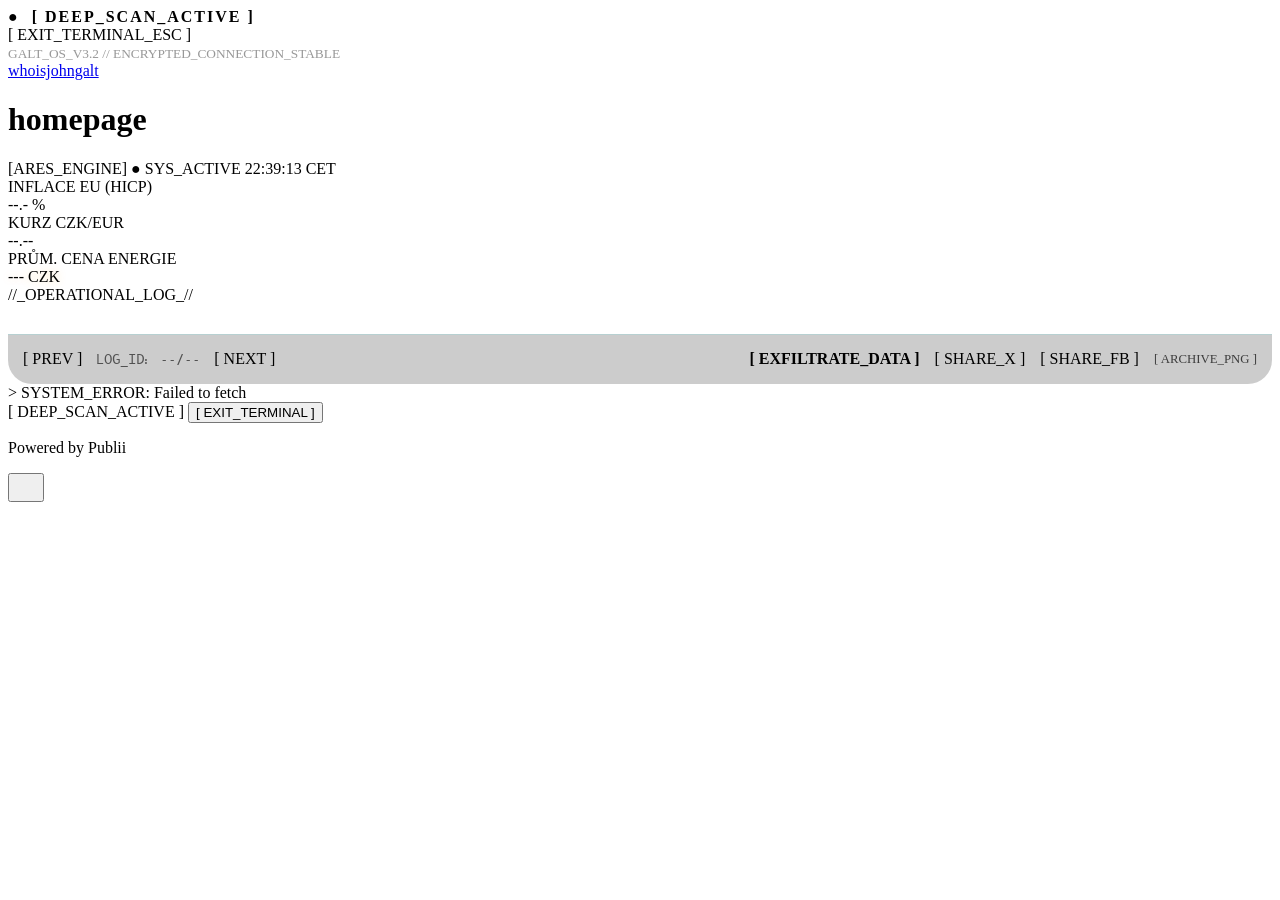
==== commit ddcb5f5d: "Updated from Publii" ====
--- a/index.html
+++ b/index.html
@@ -287,6 +287,38 @@
     window.open(`https://www.facebook.com/sharer/sharer.php?u=${url}`, '_blank');
 }
 
+// 11. HLOUBKOVÁ ANALÝZA (DEEP SCAN) - OPRAVENO!
+function openDeepAnalysis() {
+    // Opraveno: Správný odkaz na globální pole allNews
+    const currentArticle = allNews[currentIndex]; 
+
+    if (currentArticle && currentArticle.deep_report) {
+        const contentDiv = document.getElementById('analysis-content');
+        const overlay = document.getElementById('analysis-overlay');
+
+        // Nahrazení odřádkování z JSONu (\n) za HTML odřádkování (<br>), aby text nebyl slitý
+        const formattedText = currentArticle.deep_report.replace(/\n/g, '<br>');
+
+        // Vložení do overlay okna s trochou "Galt" atmosféry
+        contentDiv.innerHTML = `
+            <div style="color:var(--hud-alert); margin-bottom:15px; font-weight:bold; letter-spacing: 1px;">>>> INITIATING_DEEP_SCAN_DECRYPTION...</div>
+            <div style="color:var(--hud-cyan-dim); font-size:0.85em; margin-bottom:25px; border-bottom: 1px solid rgba(0, 242, 255, 0.2); padding-bottom: 10px;">[DATA_CLEANSED_BY_GALT_ENGINE]</div>
+            <div style="color:var(--text-main); font-size:0.95rem; line-height: 1.6;">${formattedText}</div>
+        `;
+        
+        // Zobrazíme overlay
+        overlay.style.display = 'block';
+        document.body.style.overflow = 'hidden'; // Zamezí scrollování pozadí
+    } else {
+        alert("CRITICAL_ERROR: ANALYSIS_NOT_FOUND or DATA_CORRUPTED");
+    }
+}
+
+function closeAnalysis() {
+    document.getElementById('analysis-overlay').style.display = 'none';
+    document.body.style.overflow = 'auto'; // Vrátí scrollování
+}
+
 // 12. BOOT ENGINE
 async function bootEngine() {
     updateClock();
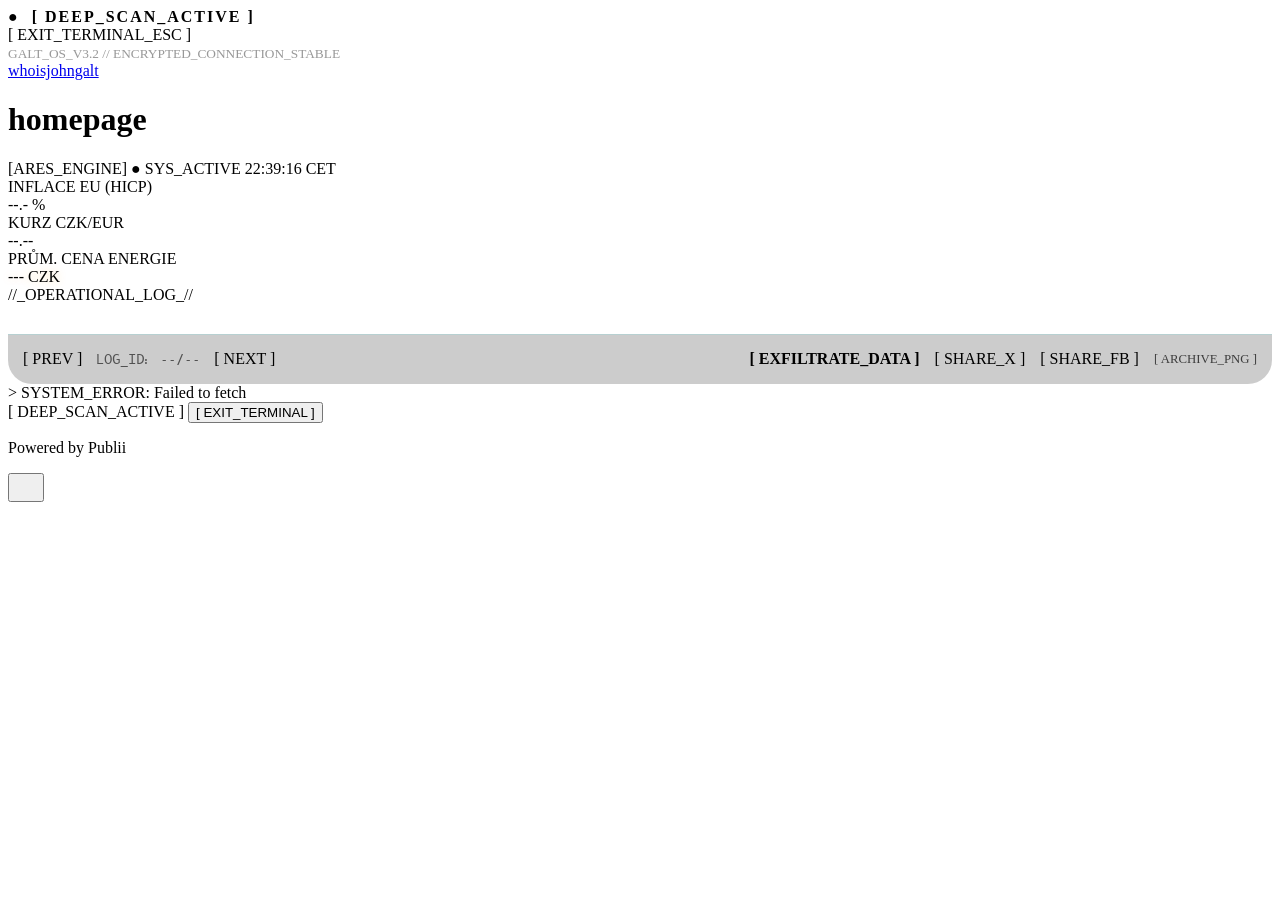
==== commit 6df6c90a: "Updated from Publii" ====
--- a/index.html
+++ b/index.html
@@ -1,4 +1,4 @@
-<!DOCTYPE html><html lang="cs"><head><meta charset="utf-8"><meta http-equiv="X-UA-Compatible" content="IE=edge"><meta name="viewport" content="width=device-width,initial-scale=1"><title>homepage - whoisjohngalt</title><meta name="description" content="[ARES_ENGINE] ● SYS_ACTIVE 00:00:00Z INFLACE EU (HICP) --.- % KURZ CZK/EUR --.-- PRŮM. CENA ENERGIE --- CZK //_OPERATIONAL_LOG_// [ PREV ] LOG_ID: --/-- [ NEXT ] [ EXFILTRATE_DATA ] [ SHARE_X ] [ SHARE_FB ] [ ARCHIVE_PNG ] [ DEEP_SCAN_ACTIVE ] [ EXIT_TERMINAL ]"><meta name="generator" content="Publii Open-Source CMS for Static Site"><link rel="canonical" href="https://whoisjohngalt.eu/"><link rel="alternate" type="application/atom+xml" href="https://whoisjohngalt.eu/feed.xml" title="whoisjohngalt - RSS"><link rel="alternate" type="application/json" href="https://whoisjohngalt.eu/feed.json" title="whoisjohngalt - JSON"><meta property="og:title" content="homepage"><meta property="og:site_name" content="whoisjohngalt"><meta property="og:description" content="[ARES_ENGINE] ● SYS_ACTIVE 00:00:00Z INFLACE EU (HICP) --.- % KURZ CZK/EUR --.-- PRŮM. CENA ENERGIE --- CZK //_OPERATIONAL_LOG_// [ PREV ] LOG_ID: --/-- [ NEXT ] [ EXFILTRATE_DATA ] [ SHARE_X ] [ SHARE_FB ] [ ARCHIVE_PNG ] [ DEEP_SCAN_ACTIVE ] [ EXIT_TERMINAL ]"><meta property="og:url" content="https://whoisjohngalt.eu/"><meta property="og:type" content="article"><link rel="stylesheet" href="https://whoisjohngalt.eu/assets/css/style.css?v=b62f25b0fb0f71ee06432e55ee108de6"><script type="application/ld+json">{"@context":"http://schema.org","@type":"Article","mainEntityOfPage":{"@type":"WebPage","@id":"https://whoisjohngalt.eu/"},"headline":"homepage","datePublished":"2026-02-16T14:54+01:00","dateModified":"2026-02-18T14:53+01:00","description":"[ARES_ENGINE] ● SYS_ACTIVE 00:00:00Z INFLACE EU (HICP) --.- % KURZ CZK/EUR --.-- PRŮM. CENA ENERGIE --- CZK //_OPERATIONAL_LOG_// [ PREV ] LOG_ID: --/-- [ NEXT ] [ EXFILTRATE_DATA ] [ SHARE_X ] [ SHARE_FB ] [ ARCHIVE_PNG ] [ DEEP_SCAN_ACTIVE ] [ EXIT_TERMINAL ]","author":{"@type":"Person","name":"František Mlčůch","url":"https://whoisjohngalt.eu/authors/frantisek-mlcuch/"},"publisher":{"@type":"Organization","name":"František Mlčůch"}}</script><noscript><style>img[loading] {
+<!DOCTYPE html><html lang="cs"><head><meta charset="utf-8"><meta http-equiv="X-UA-Compatible" content="IE=edge"><meta name="viewport" content="width=device-width,initial-scale=1"><title>homepage - whoisjohngalt</title><meta name="description" content="[ARES_ENGINE] ● SYS_ACTIVE 00:00:00Z INFLACE EU (HICP) --.- % KURZ CZK/EUR --.-- PRŮM. CENA ENERGIE --- CZK //_OPERATIONAL_LOG_// [ PREV ] LOG_ID: --/-- [ NEXT ] [ EXFILTRATE_DATA ] [ SHARE_X ] [ SHARE_FB ] [ ARCHIVE_PNG ] [ DEEP_SCAN_ACTIVE ] [ EXIT_TERMINAL ]"><meta name="generator" content="Publii Open-Source CMS for Static Site"><link rel="canonical" href="https://whoisjohngalt.eu/"><link rel="alternate" type="application/atom+xml" href="https://whoisjohngalt.eu/feed.xml" title="whoisjohngalt - RSS"><link rel="alternate" type="application/json" href="https://whoisjohngalt.eu/feed.json" title="whoisjohngalt - JSON"><meta property="og:title" content="homepage"><meta property="og:site_name" content="whoisjohngalt"><meta property="og:description" content="[ARES_ENGINE] ● SYS_ACTIVE 00:00:00Z INFLACE EU (HICP) --.- % KURZ CZK/EUR --.-- PRŮM. CENA ENERGIE --- CZK //_OPERATIONAL_LOG_// [ PREV ] LOG_ID: --/-- [ NEXT ] [ EXFILTRATE_DATA ] [ SHARE_X ] [ SHARE_FB ] [ ARCHIVE_PNG ] [ DEEP_SCAN_ACTIVE ] [ EXIT_TERMINAL ]"><meta property="og:url" content="https://whoisjohngalt.eu/"><meta property="og:type" content="article"><link rel="stylesheet" href="https://whoisjohngalt.eu/assets/css/style.css?v=d381236a92a91c10c4959dc5083faca3"><script type="application/ld+json">{"@context":"http://schema.org","@type":"Article","mainEntityOfPage":{"@type":"WebPage","@id":"https://whoisjohngalt.eu/"},"headline":"homepage","datePublished":"2026-02-16T14:54+01:00","dateModified":"2026-02-18T14:53+01:00","description":"[ARES_ENGINE] ● SYS_ACTIVE 00:00:00Z INFLACE EU (HICP) --.- % KURZ CZK/EUR --.-- PRŮM. CENA ENERGIE --- CZK //_OPERATIONAL_LOG_// [ PREV ] LOG_ID: --/-- [ NEXT ] [ EXFILTRATE_DATA ] [ SHARE_X ] [ SHARE_FB ] [ ARCHIVE_PNG ] [ DEEP_SCAN_ACTIVE ] [ EXIT_TERMINAL ]","author":{"@type":"Person","name":"František Mlčůch","url":"https://whoisjohngalt.eu/authors/frantisek-mlcuch/"},"publisher":{"@type":"Organization","name":"František Mlčůch"}}</script><noscript><style>img[loading] {
                     opacity: 1;
                 }</style></noscript><link rel="preconnect" href="https://fonts.googleapis.com"><link rel="preconnect" href="https://fonts.gstatic.com" crossorigin><link href="https://fonts.googleapis.com/css2?family=B612+Mono:wght@400;700&family=Rajdhani:wght@500;700&display=swap" rel="stylesheet"><script src="https://html2canvas.hertzen.com/dist/html2canvas.min.js" defer="defer"></script></head><body class="page-template"><div id="analysis-overlay" class="analysis-layer" onclick="closeAnalysis()"><div class="analysis-window" onclick="event.stopPropagation()"><div class="analysis-header"><div class="engine-status"><span class="blink-fast" style="color: var(--hud-alert);">●</span> <span style="color: var(--hud-alert); letter-spacing: 2px; font-weight: bold; margin-left: 10px;">[ DEEP_SCAN_ACTIVE ]</span></div><div class="cmd-btn exit-btn" onclick="closeAnalysis()">[ EXIT_TERMINAL_ESC ]</div></div><div id="analysis-content" class="analysis-body"></div><div class="analysis-footer"><small style="opacity: 0.4;">GALT_OS_V3.2 // ENCRYPTED_CONNECTION_STABLE</small></div></div></div><header class="top js-header"><a class="logo" href="https://whoisjohngalt.eu/">whoisjohngalt</a></header><main class="page"><div class="content"><div class="hero"><div class="hero__content"><div class="wrapper"><h1>homepage</h1></div></div></div><div class="wrapper content__entry content__entry--nospace"><div><div class="galt-os"><div class="galt-panel"><div class="galt-inner"><div class="galt-header"><span>[ARES_ENGINE]</span> <span class="galt-blink">● SYS_ACTIVE</span> <span id="galt-clock">00:00:00Z</span></div><div class="galt-metrics"><div class="metric-box"><div class="metric-label">INFLACE EU (HICP)</div><div class="metric-value" id="met-inf">--.- %</div></div><div class="metric-box"><div class="metric-label">KURZ CZK/EUR</div><div class="metric-value" id="met-czk">--.--</div></div><div class="metric-box" style="border-color: var(--hud-alert);"><div class="metric-label" style="color: var(--hud-alert);">PRŮM. CENA ENERGIE</div><div class="metric-value" style="color: var(--hud-alert); text-shadow: 0 0 10px rgba(255,170,0,0.3);" id="met-nrg">--- CZK</div></div></div><div class="galt-feed-title"><span>//_OPERATIONAL_LOG_//</span></div><div class="terminal-controls" style="display: flex; justify-content: space-between; align-items: center; margin-top: 30px; padding: 15px; border-top: 1px solid rgba(0, 242, 255, 0.1); background: rgba(0, 0, 0, 0.2); border-radius: 0 0 24px 24px;"><div class="nav-group"><span onclick="prevNews()" class="cmd-btn">[ PREV ]</span> <span id="nav-info" style="font-family: 'B612 Mono', monospace; font-size: 0.8em; color: var(--hud-cyan); opacity: 0.6; margin: 0 10px;">LOG_ID: --/--</span> <span onclick="nextNews()" class="cmd-btn">[ NEXT ]</span></div><div class="data-group" style="display: flex; gap: 15px; align-items: center;"><span onclick="shareExfiltration()" class="cmd-btn mobile-only" style="color: var(--hud-alert); font-weight: bold;">[ EXFILTRATE_DATA ]</span> <span onclick="shareToX()" class="cmd-btn">[ SHARE_X ]</span> <span onclick="shareToFB()" class="cmd-btn">[ SHARE_FB ]</span> <span onclick="downloadImage()" class="cmd-btn" style="opacity: 0.7; font-size: 0.8em;">[ ARCHIVE_PNG ]</span></div></div></div><div id="galt-feed"><div class="log-item" id="boot-msg"><div class="log-header cursor" id="boot-text"></div></div></div><div id="analysis-overlay" class="analysis-layer"><div class="analysis-window"><div class="analysis-header"><span class="engine-tag">[ DEEP_SCAN_ACTIVE ]</span> <button onclick="closeAnalysis()" class="cmd-btn">[ EXIT_TERMINAL ]</button></div><div id="analysis-content" class="analysis-body"></div></div></div></div></div></div></div></div></main><footer class="footer"><div class="wrapper"><div class="footer__copyright"><p>Powered by Publii</p></div><button id="backToTop" class="footer__bttop" aria-label="Back to top" title="Back to top"><svg width="20" height="20"><use xlink:href="https://whoisjohngalt.eu/assets/svg/svg-map.svg#toparrow"/></svg></button></div></footer><script defer="defer" src="https://whoisjohngalt.eu/assets/js/scripts.min.js?v=d0fc1030089a37f93a2d51bf6d07565c"></script><script>window.publiiThemeMenuConfig={mobileMenuMode:'sidebar',animationSpeed:300,submenuWidth: 'auto',doubleClickTime:500,mobileMenuExpandableSubmenus:true,relatedContainerForOverlayMenuSelector:'.top'};</script><script>var images = document.querySelectorAll('img[loading]');
         for (var i = 0; i < images.length; i++) {
@@ -131,7 +131,7 @@
             
             <div class="prop-meter"><div class="prop-bar" id="p-bar" style="width:0%"></div></div>
             
-            <div style="display: flex; justify-content: space-between; align-items: flex-start; flex-wrap: wrap; gap: 10px;">
+            <div style="display: flex; justify-content: space-between; align-items: flex-start; flex-wrap: wrap; gap: 10px;font-family: 'B612 Mono', monospace !important;">
                 <div class="prop-label" id="btn-reason" onclick="event.stopPropagation(); toggleReasoning()" style="cursor: pointer; margin-top:5px; flex: 1;">
                   > PROPAGANDA: ${item.propaganda}% <span style="color:var(--hud-alert); font-size:0.8em; margin-left: 5px; animation: blink 1.5s infinite;">[REASONING]</span>
                 </div>
@@ -301,8 +301,8 @@
 
         // Vložení do overlay okna s trochou "Galt" atmosféry
         contentDiv.innerHTML = `
-            <div style="color:var(--hud-alert); margin-bottom:15px; font-weight:bold; letter-spacing: 1px;">>>> INITIATING_DEEP_SCAN_DECRYPTION...</div>
-            <div style="color:var(--hud-cyan-dim); font-size:0.85em; margin-bottom:25px; border-bottom: 1px solid rgba(0, 242, 255, 0.2); padding-bottom: 10px;">[DATA_CLEANSED_BY_GALT_ENGINE]</div>
+            <div style="color:var(--hud-alert); margin-bottom:15px; font-weight:bold; letter-spacing: 1px; 10px;font-family: 'B612 Mono', monospace !important;">>>> INITIATING_DEEP_SCAN_DECRYPTION...</div>
+            <div style="color:var(--hud-cyan-dim); font-size:0.85em; margin-bottom:25px; border-bottom: 1px solid rgba(0, 242, 255, 0.2); padding-bottom: 10px;10px;font-family: 'B612 Mono', monospace !important;">[DATA_CLEANSED_BY_GALT_ENGINE]</div>
             <div style="color:var(--text-main); font-size:0.95rem; line-height: 1.6;">${formattedText}</div>
         `;
         
